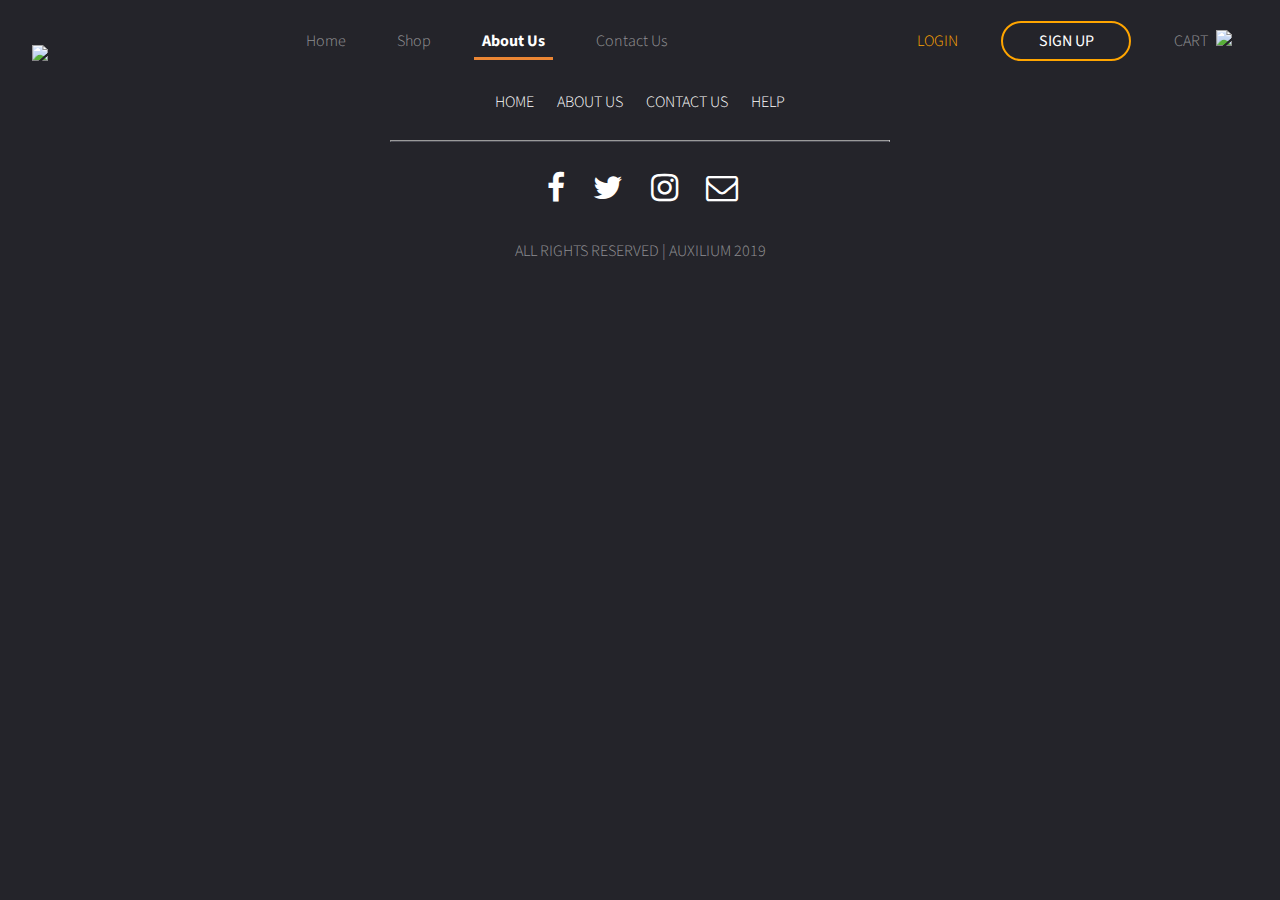
==== about.html @ bf228aa9 "update footer" ====
<!DOCTYPE HTML>
<html>
  <head>
    <title>Auxilium </title>
    <meta charset="utf-8" />
    <meta name="viewport" content="width=device-width, initial-scale=1, user-scalable=no"/>
    <meta name="description" content=""/>
    <meta name="keywords" content=""/>
    <link rel="shortcut icon" href="./images/logo copy.png"/>
    <link rel="stylesheet" href="assets/css/main.css"/>
    <link href="https://cdn.snipcart.com/themes/2.0/base/snipcart.min.css" type="text/css" rel="stylesheet"/>
    <link rel="stylesheet" href="https://maxcdn.bootstrapcdn.com/font-awesome/4.7.0/css/font-awesome.min.css">
  </head>
  <body class="is-preload">

    <!-- Header -->
    <header id="header" class="alt" >
      <img class="logo" src="./images/logo.png"></img>
    
    <header id="header" class="alt" style="justify-content: space-between;">
      <nav id="nav"> 
        <ul style="margin-left: 250px;">
          <li><a href="index.html">Home</a></li>
          <li><a href="shop.html">Shop</a></li>
          <li class="current"><a href="about.html">About Us</a></li>
          <li><a href="about.html">Contact Us</a></li>
        </ul>
      </nav>
      <nav id="nav">
        <ul>
          <li><a style="color: orange;" href="login.html">LOGIN</a></li>
          <a href="login.html" ><button class="btn btn-border btn-round color-3 material-design" data-color="#f6774f">SIGN UP</button></a>
          <li><a href="elements.html">CART</a><img style=" width:15px;"src="./images/shopping-cart.png"></li>
        </ul>
      </nav>
    </header>
    </header>

		<!-- Main -->
    
    
    <!-- Footer -->
      <section id ="contact" class="main style2" align="center">
        <div id="foot">
        <nav id="nav"> 
          <ul>
            <li><a href="index.html">HOME</a></li>
            <li><a href="about.html">ABOUT US</a></li>
            <li><a href="">CONTACT US</a></li>
            <li><a href="">HELP</a></li><hr>
          </ul>
            <div class="inner special medium">
               <div class="jumbotron-social">
                    <ul class="ul-social" >
                      <li class="li-social-links">
                        <a class="social" href="" target="_blank"><i class="fa fa-facebook" aria-hidden="true"></i></a>
                      </li>
                      <li class="li-social-links">
                        <a class="social" href="" target="_blank"><i class="fa fa-twitter" aria-hidden="true"></i></a>
                      </li>
                      <li class="li-social-links">
                        <a class="social" href="" target="_blank"><i class="fa fa-instagram" aria-hidden="true"></i></a>
                      </li>
                      <li class="li-social-links">
                        <a class="social" href="" target="_blank"><i class="fa fa-envelope-o" aria-hidden="true"></i></a>
                      </li>
                    </ul>
                </div>
                </div>
                </nav>
            <p align="center" style="padding-top: 20px;">ALL RIGHTS RESERVED | AUXILIUM 2019</p>
          </section>
          
		<!-- Scripts -->
			<script src="assets/js/jquery.min.js"></script>
			<script src="assets/js/jquery.dropotron.min.js"></script>
			<script src="assets/js/jquery.scrollex.min.js"></script>
			<script src="assets/js/jquery.scrolly.min.js"></script>
			<script src="assets/js/browser.min.js"></script>
			<script src="assets/js/breakpoints.min.js"></script>
			<script src="assets/js/util.js"></script>
			<script src="assets/js/main.js"></script>
			<script src="https://cdn.snipcart.com/scripts/2.0/snipcart.js" id="snipcart" data-api-key="MDRjZmFkYTYtOGYxYy00YmFkLTliMDUtOTdiY2QyZjZlYjY4NjM3MDA5MjM0NzMwMjczNjc0"></script>
		    <link href="https://cdn.snipcart.com/themes/2.0/base/snipcart.min.css" type="text/css" rel="stylesheet" />


	</body>
</html>
---- assets/css/main.css ----
@import url(fontawesome-all.min.css);
@import url("https://fonts.googleapis.com/css?family=Source+Sans+Pro:300,300i,400,400i,700,700i");

/*
	Threshold by Pixelarity
	pixelarity.com | hello@pixelarity.com
	License: pixelarity.com/license
*/

html, body, div, span, applet, object,
iframe, h1, h2, h3, h4, h5, h6, p, blockquote,
pre, a, abbr, acronym, address, big, cite,
code, del, dfn, em, img, ins, kbd, q, s, samp,
small, strike, strong, sub, sup, tt, var, b,
u, i, center, dl, dt, dd, ol, ul, li, fieldset,
form, label, legend, table, caption, tbody,
tfoot, thead, tr, th, td, article, aside,
canvas, details, embed, figure, figcaption,
footer, header, hgroup, menu, nav, output, ruby,
section, summary, time, mark, audio, video {
	margin: 0;
	padding: 0;
	border: 0;
	font-size: 100%;
	font: inherit;
	vertical-align: baseline;}

article, aside, details, figcaption, figure,
footer, header, hgroup, menu, nav, section {
	display: block;}

body {
	line-height: 1;
}

ol, ul {
	list-style: none;
}

blockquote, q {
	quotes: none;
}

	blockquote:before, blockquote:after, q:before, q:after {
		content: '';
		content: none;
	}

table {
	border-collapse: collapse;
	border-spacing: 0;
}

body {
	-webkit-text-size-adjust: none;
}

mark {
	background-color: transparent;
	color: inherit;
}

input::-moz-focus-inner {
	border: 0;
	padding: 0;
}

input, select, textarea {
	-moz-appearance: none;
	-webkit-appearance: none;
	-ms-appearance: none;
	appearance: none;
}

/* Basic */

	@-ms-viewport {
		width: device-width;
	}

	body {
		-ms-overflow-style: scrollbar;
	}

	@media screen and (max-width: 480px) {

		html, body {
			min-width: 320px;
		}

	}

	html {
		box-sizing: border-box;
	}

	*, *:before, *:after {
		box-sizing: inherit;
	}

	body {
		background: #24242a;
	}

		body.is-preload *, body.is-preload *:before, body.is-preload *:after {
			-moz-animation: none !important;
			-webkit-animation: none !important;
			-ms-animation: none !important;
			animation: none !important;
			-moz-transition: none !important;
			-webkit-transition: none !important;
			-ms-transition: none !important;
			transition: none !important;
		}

/* Typography */

	html {
		font-size: 16pt;
	}

		@media screen and (max-width: 1680px) {

			html {
				font-size: 12pt;
			}

		}

		@media screen and (max-width: 480px) {

			html {
				font-size: 11pt;
			}

		}

	body {
		background-color: #24242a;
		color: rgba(255, 255, 255, 0.5);
	}

	body, input, select, textarea {
		font-family: "Source Sans Pro", Arial, Helvetica, sans-serif;
		font-weight: 300;
		font-size: 1rem;
		line-height: 1.65;
	}

		@media screen and (max-width: 1280px) {

			body, input, select, textarea {
				line-height: 2;
			}

		}

	a {
		-moz-transition: color 0.2s ease-in-out;
		-webkit-transition: color 0.2s ease-in-out;
		-ms-transition: color 0.2s ease-in-out;
		transition: color 0.2s ease-in-out;
		color: #5EA2C5;
		text-decoration: underline;
	}

		a:hover {
			color: #75b6d7;
			text-decoration: none;
		}

		a:active {
			color: #5EA2C5;
		}

	strong, b {
		color: #ffffff;
		font-weight: 700;
	}

	em, i {
		font-style: italic;
	}

	p {
		margin: 0 0 2.75rem 0;
	}

	h1, h2, h3, h4, h5, h6 {
		color: #ffffff;
		font-weight: 700;
		line-height: 1.5;
		margin: 0 0 2.0625rem 0;
	}

		h1 a, h2 a, h3 a, h4 a, h5 a, h6 a {
			color: inherit;
			text-decoration: none;
		}

	h1 {
		font-size: 3.75rem;
		line-height: 1.20;
	}

	h2 {
		font-size: 1.90rem;
		line-height: 1;
	}

	h3 {
		font-size: 1.75rem;
	}

	h4 {
		font-size: 1.20rem;
	}

	h5 {
		font-size: 0.9rem;
	}

	h6 {
		font-size: 0.7rem;
	}

	@media screen and (max-width: 1280px) {

		h1 {
			font-size: 2.5rem;
			line-height: 1.6;
		}

	}

	@media screen and (max-width: 980px) {

		h3 {
			font-size: 1.5rem;
		}

	}

	@media screen and (max-width: 736px) {

		h1 {
			font-size: 2.25rem;
			line-height: 1.5;
		}

		h2 {
			font-size: 1.5rem;
			line-height: 1.5;
		}

		h3 {
			font-size: 1.25rem;
		}

		h1, h2, h3, h4, h5, p {
			margin: 0 0 2rem 0;
		}

	}

	sub {
		font-size: 0.8rem;
		position: relative;
		top: 0.5rem;
	}

	sup {
		font-size: 0.8rem;
		position: relative;
		top: -0.5rem;
	}

	blockquote {
		border-left: solid 0.5rem rgba(110, 110, 122, 0.5);
		font-style: italic;
		margin: 0 0 2.75rem 0;
		padding: 1.375rem 0 1.375rem 2.75rem;
	}

	code {
		background: transparent;
		border: solid 1px rgba(110, 110, 122, 0.5);
		font-family: "Courier New", monospace;
		font-size: 0.9rem;
		margin: 0 0.25rem;
		padding: 0.25rem 0.65rem;
	}

	pre {
		-webkit-overflow-scrolling: touch;
		font-family: "Courier New", monospace;
		font-size: 0.9rem;
		margin: 0 0 2.75rem 0;
	}

		pre code {
			display: block;
			line-height: 1.75;
			padding: 1rem 1.5rem;
			overflow-x: auto;
		}

	hr {
		border: 0;
		border-bottom: solid 1px rgba(110, 110, 122, 0.5);
		margin: 2.75rem 0;
	}

		hr.major {
			margin: 5.5rem 0;
		}

		@media screen and (max-width: 736px) {

			hr.major {
				margin: 4.125rem 0;
			}

		}

/* Row */

	.row {
		display: flex;
		flex-wrap: wrap;
		box-sizing: border-box;
		align-items: stretch;
	}

		.row > * {
			box-sizing: border-box;
		}

		.row.gtr-uniform > * > :last-child {
			margin-bottom: 0;
		}

		.row.aln-left {
			justify-content: flex-start;
		}

		.row.aln-center {
			justify-content: center;
		}

		.row.aln-right {
			justify-content: flex-end;
		}

		.row.aln-top {
			align-items: flex-start;
		}

		.row.aln-middle {
			align-items: center;
		}

		.row.aln-bottom {
			align-items: flex-end;
		}

		.row > .imp {
			order: -1;
		}

		.row > .col-1 {
			width: 8.33333%;
		}

		.row > .off-1 {
			margin-left: 8.33333%;
		}

		.row > .col-2 {
			width: 16.66667%;
		}

		.row > .off-2 {
			margin-left: 16.66667%;
		}

		.row > .col-3 {
			width: 25%;
		}

		.row > .off-3 {
			margin-left: 25%;
		}

		.row > .col-4 {
			width: 33.33333%;
		}

		.row > .off-4 {
			margin-left: 33.33333%;
		}

		.row > .col-5 {
			width: 41.66667%;
		}

		.row > .off-5 {
			margin-left: 41.66667%;
		}

		.row > .col-6 {
			width: 50%;
		}

		.row > .off-6 {
			margin-left: 50%;
		}

		.row > .col-7 {
			width: 58.33333%;
		}

		.row > .off-7 {
			margin-left: 58.33333%;
		}

		.row > .col-8 {
			width: 66.66667%;
		}

		.row > .off-8 {
			margin-left: 66.66667%;
		}

		.row > .col-9 {
			width: 75%;
		}

		.row > .off-9 {
			margin-left: 75%;
		}

		.row > .col-10 {
			width: 83.33333%;
		}

		.row > .off-10 {
			margin-left: 83.33333%;
		}

		.row > .col-11 {
			width: 91.66667%;
		}

		.row > .off-11 {
			margin-left: 91.66667%;
		}

		.row > .col-12 {
			width: 100%;
		}

		.row > .off-12 {
			margin-left: 100%;
		}

		.row.gtr-0 {
			margin-top: 0;
			margin-left: 0rem;
		}

			.row.gtr-0 > * {
				padding: 0 0 0 0rem;
			}

			.row.gtr-0.gtr-uniform {
				margin-top: 0rem;
			}

				.row.gtr-0.gtr-uniform > * {
					padding-top: 0rem;
				}

		.row.gtr-25 {
			margin-top: 0;
			margin-left: -0.5rem;
		}

			.row.gtr-25 > * {
				padding: 0 0 0 0.5rem;
			}

			.row.gtr-25.gtr-uniform {
				margin-top: -0.5rem;
			}

				.row.gtr-25.gtr-uniform > * {
					padding-top: 0.5rem;
				}

		.row.gtr-50 {
			margin-top: 0;
			margin-left: -1rem;
		}

			.row.gtr-50 > * {
				padding: 0 0 0 1rem;
			}

			.row.gtr-50.gtr-uniform {
				margin-top: -1rem;
			}

				.row.gtr-50.gtr-uniform > * {
					padding-top: 1rem;
				}

		.row {
			margin-top: 0;
			margin-left: -2rem;
		}

			.row > * {
				padding: 0 0 0 2rem;
			}

			.row.gtr-uniform {
				margin-top: -2rem;
			}

				.row.gtr-uniform > * {
					padding-top: 2rem;
				}

		.row.gtr-150 {
			margin-top: 0;
			margin-left: -3rem;
		}

			.row.gtr-150 > * {
				padding: 0 0 0 3rem;
			}

			.row.gtr-150.gtr-uniform {
				margin-top: -3rem;
			}

				.row.gtr-150.gtr-uniform > * {
					padding-top: 3rem;
				}

		.row.gtr-200 {
			margin-top: 0;
			margin-left: -4rem;
		}

			.row.gtr-200 > * {
				padding: 0 0 0 4rem;
			}

			.row.gtr-200.gtr-uniform {
				margin-top: -4rem;
			}

				.row.gtr-200.gtr-uniform > * {
					padding-top: 4rem;
				}

		@media screen and (max-width: 1680px) {

			.row {
				display: flex;
				flex-wrap: wrap;
				box-sizing: border-box;
				align-items: stretch;
			}

				.row > * {
					box-sizing: border-box;
				}

				.row.gtr-uniform > * > :last-child {
					margin-bottom: 0;
				}

				.row.aln-left {
					justify-content: flex-start;
				}

				.row.aln-center {
					justify-content: center;
				}

				.row.aln-right {
					justify-content: flex-end;
				}

				.row.aln-top {
					align-items: flex-start;
				}

				.row.aln-middle {
					align-items: center;
				}

				.row.aln-bottom {
					align-items: flex-end;
				}

				.row > .imp-xlarge {
					order: -1;
				}

				.row > .col-1-xlarge {
					width: 8.33333%;
				}

				.row > .off-1-xlarge {
					margin-left: 8.33333%;
				}

				.row > .col-2-xlarge {
					width: 16.66667%;
				}

				.row > .off-2-xlarge {
					margin-left: 16.66667%;
				}

				.row > .col-3-xlarge {
					width: 25%;
				}

				.row > .off-3-xlarge {
					margin-left: 25%;
				}

				.row > .col-4-xlarge {
					width: 33.33333%;
				}

				.row > .off-4-xlarge {
					margin-left: 33.33333%;
				}

				.row > .col-5-xlarge {
					width: 41.66667%;
				}

				.row > .off-5-xlarge {
					margin-left: 41.66667%;
				}

				.row > .col-6-xlarge {
					width: 50%;
				}

				.row > .off-6-xlarge {
					margin-left: 50%;
				}

				.row > .col-7-xlarge {
					width: 58.33333%;
				}

				.row > .off-7-xlarge {
					margin-left: 58.33333%;
				}

				.row > .col-8-xlarge {
					width: 66.66667%;
				}

				.row > .off-8-xlarge {
					margin-left: 66.66667%;
				}

				.row > .col-9-xlarge {
					width: 75%;
				}

				.row > .off-9-xlarge {
					margin-left: 75%;
				}

				.row > .col-10-xlarge {
					width: 83.33333%;
				}

				.row > .off-10-xlarge {
					margin-left: 83.33333%;
				}

				.row > .col-11-xlarge {
					width: 91.66667%;
				}

				.row > .off-11-xlarge {
					margin-left: 91.66667%;
				}

				.row > .col-12-xlarge {
					width: 100%;
				}

				.row > .off-12-xlarge {
					margin-left: 100%;
				}

				.row.gtr-0 {
					margin-top: 0;
					margin-left: 0rem;
				}

					.row.gtr-0 > * {
						padding: 0 0 0 0rem;
					}

					.row.gtr-0.gtr-uniform {
						margin-top: 0rem;
					}

						.row.gtr-0.gtr-uniform > * {
							padding-top: 0rem;
						}

				.row.gtr-25 {
					margin-top: 0;
					margin-left: -0.5rem;
				}

					.row.gtr-25 > * {
						padding: 0 0 0 0.5rem;
					}

					.row.gtr-25.gtr-uniform {
						margin-top: -0.5rem;
					}

						.row.gtr-25.gtr-uniform > * {
							padding-top: 0.5rem;
						}

				.row.gtr-50 {
					margin-top: 0;
					margin-left: -1rem;
				}

					.row.gtr-50 > * {
						padding: 0 0 0 1rem;
					}

					.row.gtr-50.gtr-uniform {
						margin-top: -1rem;
					}

						.row.gtr-50.gtr-uniform > * {
							padding-top: 1rem;
						}

				.row {
					margin-top: 0;
					margin-left: -2rem;
				}

					.row > * {
						padding: 0 0 0 2rem;
					}

					.row.gtr-uniform {
						margin-top: -2rem;
					}

						.row.gtr-uniform > * {
							padding-top: 2rem;
						}

				.row.gtr-150 {
					margin-top: 0;
					margin-left: -3rem;
				}

					.row.gtr-150 > * {
						padding: 0 0 0 3rem;
					}

					.row.gtr-150.gtr-uniform {
						margin-top: -3rem;
					}

						.row.gtr-150.gtr-uniform > * {
							padding-top: 3rem;
						}

				.row.gtr-200 {
					margin-top: 0;
					margin-left: -4rem;
				}

					.row.gtr-200 > * {
						padding: 0 0 0 4rem;
					}

					.row.gtr-200.gtr-uniform {
						margin-top: -4rem;
					}

						.row.gtr-200.gtr-uniform > * {
							padding-top: 4rem;
						}

		}

		@media screen and (max-width: 1280px) {

			.row {
				display: flex;
				flex-wrap: wrap;
				box-sizing: border-box;
				align-items: stretch;
			}

				.row > * {
					box-sizing: border-box;
				}

				.row.gtr-uniform > * > :last-child {
					margin-bottom: 0;
				}

				.row.aln-left {
					justify-content: flex-start;
				}

				.row.aln-center {
					justify-content: center;
				}

				.row.aln-right {
					justify-content: flex-end;
				}

				.row.aln-top {
					align-items: flex-start;
				}

				.row.aln-middle {
					align-items: center;
				}

				.row.aln-bottom {
					align-items: flex-end;
				}

				.row > .imp-large {
					order: -1;
				}

				.row > .col-1-large {
					width: 8.33333%;
				}

				.row > .off-1-large {
					margin-left: 8.33333%;
				}

				.row > .col-2-large {
					width: 16.66667%;
				}

				.row > .off-2-large {
					margin-left: 16.66667%;
				}

				.row > .col-3-large {
					width: 25%;
				}

				.row > .off-3-large {
					margin-left: 25%;
				}

				.row > .col-4-large {
					width: 33.33333%;
				}

				.row > .off-4-large {
					margin-left: 33.33333%;
				}

				.row > .col-5-large {
					width: 41.66667%;
				}

				.row > .off-5-large {
					margin-left: 41.66667%;
				}

				.row > .col-6-large {
					width: 50%;
				}

				.row > .off-6-large {
					margin-left: 50%;
				}

				.row > .col-7-large {
					width: 58.33333%;
				}

				.row > .off-7-large {
					margin-left: 58.33333%;
				}

				.row > .col-8-large {
					width: 66.66667%;
				}

				.row > .off-8-large {
					margin-left: 66.66667%;
				}

				.row > .col-9-large {
					width: 75%;
				}

				.row > .off-9-large {
					margin-left: 75%;
				}

				.row > .col-10-large {
					width: 83.33333%;
				}

				.row > .off-10-large {
					margin-left: 83.33333%;
				}

				.row > .col-11-large {
					width: 91.66667%;
				}

				.row > .off-11-large {
					margin-left: 91.66667%;
				}

				.row > .col-12-large {
					width: 100%;
				}

				.row > .off-12-large {
					margin-left: 100%;
				}

				.row.gtr-0 {
					margin-top: 0;
					margin-left: 0rem;
				}

					.row.gtr-0 > * {
						padding: 0 0 0 0rem;
					}

					.row.gtr-0.gtr-uniform {
						margin-top: 0rem;
					}

						.row.gtr-0.gtr-uniform > * {
							padding-top: 0rem;
						}

				.row.gtr-25 {
					margin-top: 0;
					margin-left: -0.375rem;
				}

					.row.gtr-25 > * {
						padding: 0 0 0 0.375rem;
					}

					.row.gtr-25.gtr-uniform {
						margin-top: -0.375rem;
					}

						.row.gtr-25.gtr-uniform > * {
							padding-top: 0.375rem;
						}

				.row.gtr-50 {
					margin-top: 0;
					margin-left: -0.75rem;
				}

					.row.gtr-50 > * {
						padding: 0 0 0 0.75rem;
					}

					.row.gtr-50.gtr-uniform {
						margin-top: -0.75rem;
					}

						.row.gtr-50.gtr-uniform > * {
							padding-top: 0.75rem;
						}

				.row {
					margin-top: 0;
					margin-left: -1.5rem;
				}

					.row > * {
						padding: 0 0 0 1.5rem;
					}

					.row.gtr-uniform {
						margin-top: -1.5rem;
					}

						.row.gtr-uniform > * {
							padding-top: 1.5rem;
						}

				.row.gtr-150 {
					margin-top: 0;
					margin-left: -2.25rem;
				}

					.row.gtr-150 > * {
						padding: 0 0 0 2.25rem;
					}

					.row.gtr-150.gtr-uniform {
						margin-top: -2.25rem;
					}

						.row.gtr-150.gtr-uniform > * {
							padding-top: 2.25rem;
						}

				.row.gtr-200 {
					margin-top: 0;
					margin-left: -3rem;
				}

					.row.gtr-200 > * {
						padding: 0 0 0 3rem;
					}

					.row.gtr-200.gtr-uniform {
						margin-top: -3rem;
					}

						.row.gtr-200.gtr-uniform > * {
							padding-top: 3rem;
						}

		}

		@media screen and (max-width: 980px) {

			.row {
				display: flex;
				flex-wrap: wrap;
				box-sizing: border-box;
				align-items: stretch;
			}

				.row > * {
					box-sizing: border-box;
				}

				.row.gtr-uniform > * > :last-child {
					margin-bottom: 0;
				}

				.row.aln-left {
					justify-content: flex-start;
				}

				.row.aln-center {
					justify-content: center;
				}

				.row.aln-right {
					justify-content: flex-end;
				}

				.row.aln-top {
					align-items: flex-start;
				}

				.row.aln-middle {
					align-items: center;
				}

				.row.aln-bottom {
					align-items: flex-end;
				}

				.row > .imp-medium {
					order: -1;
				}

				.row > .col-1-medium {
					width: 8.33333%;
				}

				.row > .off-1-medium {
					margin-left: 8.33333%;
				}

				.row > .col-2-medium {
					width: 16.66667%;
				}

				.row > .off-2-medium {
					margin-left: 16.66667%;
				}

				.row > .col-3-medium {
					width: 25%;
				}

				.row > .off-3-medium {
					margin-left: 25%;
				}

				.row > .col-4-medium {
					width: 33.33333%;
				}

				.row > .off-4-medium {
					margin-left: 33.33333%;
				}

				.row > .col-5-medium {
					width: 41.66667%;
				}

				.row > .off-5-medium {
					margin-left: 41.66667%;
				}

				.row > .col-6-medium {
					width: 50%;
				}

				.row > .off-6-medium {
					margin-left: 50%;
				}

				.row > .col-7-medium {
					width: 58.33333%;
				}

				.row > .off-7-medium {
					margin-left: 58.33333%;
				}

				.row > .col-8-medium {
					width: 66.66667%;
				}

				.row > .off-8-medium {
					margin-left: 66.66667%;
				}

				.row > .col-9-medium {
					width: 75%;
				}

				.row > .off-9-medium {
					margin-left: 75%;
				}

				.row > .col-10-medium {
					width: 83.33333%;
				}

				.row > .off-10-medium {
					margin-left: 83.33333%;
				}

				.row > .col-11-medium {
					width: 91.66667%;
				}

				.row > .off-11-medium {
					margin-left: 91.66667%;
				}

				.row > .col-12-medium {
					width: 100%;
				}

				.row > .off-12-medium {
					margin-left: 100%;
				}

				.row.gtr-0 {
					margin-top: 0;
					margin-left: 0rem;
				}

					.row.gtr-0 > * {
						padding: 0 0 0 0rem;
					}

					.row.gtr-0.gtr-uniform {
						margin-top: 0rem;
					}

						.row.gtr-0.gtr-uniform > * {
							padding-top: 0rem;
						}

				.row.gtr-25 {
					margin-top: 0;
					margin-left: -0.375rem;
				}

					.row.gtr-25 > * {
						padding: 0 0 0 0.375rem;
					}

					.row.gtr-25.gtr-uniform {
						margin-top: -0.375rem;
					}

						.row.gtr-25.gtr-uniform > * {
							padding-top: 0.375rem;
						}

				.row.gtr-50 {
					margin-top: 0;
					margin-left: -0.75rem;
				}

					.row.gtr-50 > * {
						padding: 0 0 0 0.75rem;
					}

					.row.gtr-50.gtr-uniform {
						margin-top: -0.75rem;
					}

						.row.gtr-50.gtr-uniform > * {
							padding-top: 0.75rem;
						}

				.row {
					margin-top: 0;
					margin-left: -1.5rem;
				}

					.row > * {
						padding: 0 0 0 1.5rem;
					}

					.row.gtr-uniform {
						margin-top: -1.5rem;
					}

						.row.gtr-uniform > * {
							padding-top: 1.5rem;
						}

				.row.gtr-150 {
					margin-top: 0;
					margin-left: -2.25rem;
				}

					.row.gtr-150 > * {
						padding: 0 0 0 2.25rem;
					}

					.row.gtr-150.gtr-uniform {
						margin-top: -2.25rem;
					}

						.row.gtr-150.gtr-uniform > * {
							padding-top: 2.25rem;
						}

				.row.gtr-200 {
					margin-top: 0;
					margin-left: -3rem;
				}

					.row.gtr-200 > * {
						padding: 0 0 0 3rem;
					}

					.row.gtr-200.gtr-uniform {
						margin-top: -3rem;
					}

						.row.gtr-200.gtr-uniform > * {
							padding-top: 3rem;
						}

		}

		@media screen and (max-width: 736px) {

			.row {
				display: flex;
				flex-wrap: wrap;
				box-sizing: border-box;
				align-items: stretch;
			}

				.row > * {
					box-sizing: border-box;
				}

				.row.gtr-uniform > * > :last-child {
					margin-bottom: 0;
				}

				.row.aln-left {
					justify-content: flex-start;
				}

				.row.aln-center {
					justify-content: center;
				}

				.row.aln-right {
					justify-content: flex-end;
				}

				.row.aln-top {
					align-items: flex-start;
				}

				.row.aln-middle {
					align-items: center;
				}

				.row.aln-bottom {
					align-items: flex-end;
				}

				.row > .imp-small {
					order: -1;
				}

				.row > .col-1-small {
					width: 8.33333%;
				}

				.row > .off-1-small {
					margin-left: 8.33333%;
				}

				.row > .col-2-small {
					width: 16.66667%;
				}

				.row > .off-2-small {
					margin-left: 16.66667%;
				}

				.row > .col-3-small {
					width: 25%;
				}

				.row > .off-3-small {
					margin-left: 25%;
				}

				.row > .col-4-small {
					width: 33.33333%;
				}

				.row > .off-4-small {
					margin-left: 33.33333%;
				}

				.row > .col-5-small {
					width: 41.66667%;
				}

				.row > .off-5-small {
					margin-left: 41.66667%;
				}

				.row > .col-6-small {
					width: 50%;
				}

				.row > .off-6-small {
					margin-left: 50%;
				}

				.row > .col-7-small {
					width: 58.33333%;
				}

				.row > .off-7-small {
					margin-left: 58.33333%;
				}

				.row > .col-8-small {
					width: 66.66667%;
				}

				.row > .off-8-small {
					margin-left: 66.66667%;
				}

				.row > .col-9-small {
					width: 75%;
				}

				.row > .off-9-small {
					margin-left: 75%;
				}

				.row > .col-10-small {
					width: 83.33333%;
				}

				.row > .off-10-small {
					margin-left: 83.33333%;
				}

				.row > .col-11-small {
					width: 91.66667%;
				}

				.row > .off-11-small {
					margin-left: 91.66667%;
				}

				.row > .col-12-small {
					width: 100%;
				}

				.row > .off-12-small {
					margin-left: 100%;
				}

				.row.gtr-0 {
					margin-top: 0;
					margin-left: 0rem;
				}

					.row.gtr-0 > * {
						padding: 0 0 0 0rem;
					}

					.row.gtr-0.gtr-uniform {
						margin-top: 0rem;
					}

						.row.gtr-0.gtr-uniform > * {
							padding-top: 0rem;
						}

				.row.gtr-25 {
					margin-top: 0;
					margin-left: -0.3125rem;
				}

					.row.gtr-25 > * {
						padding: 0 0 0 0.3125rem;
					}

					.row.gtr-25.gtr-uniform {
						margin-top: -0.3125rem;
					}

						.row.gtr-25.gtr-uniform > * {
							padding-top: 0.3125rem;
						}

				.row.gtr-50 {
					margin-top: 0;
					margin-left: -0.625rem;
				}

					.row.gtr-50 > * {
						padding: 0 0 0 0.625rem;
					}

					.row.gtr-50.gtr-uniform {
						margin-top: -0.625rem;
					}

						.row.gtr-50.gtr-uniform > * {
							padding-top: 0.625rem;
						}

				.row {
					margin-top: 0;
					margin-left: -1.25rem;
				}

					.row > * {
						padding: 0 0 0 1.25rem;
					}

					.row.gtr-uniform {
						margin-top: -1.25rem;
					}

						.row.gtr-uniform > * {
							padding-top: 1.25rem;
						}

				.row.gtr-150 {
					margin-top: 0;
					margin-left: -1.875rem;
				}

					.row.gtr-150 > * {
						padding: 0 0 0 1.875rem;
					}

					.row.gtr-150.gtr-uniform {
						margin-top: -1.875rem;
					}

						.row.gtr-150.gtr-uniform > * {
							padding-top: 1.875rem;
						}

				.row.gtr-200 {
					margin-top: 0;
					margin-left: -2.5rem;
				}

					.row.gtr-200 > * {
						padding: 0 0 0 2.5rem;
					}

					.row.gtr-200.gtr-uniform {
						margin-top: -2.5rem;
					}

						.row.gtr-200.gtr-uniform > * {
							padding-top: 2.5rem;
						}

		}

		@media screen and (max-width: 480px) {

			.row {
				display: flex;
				flex-wrap: wrap;
				box-sizing: border-box;
				align-items: stretch;
			}

				.row > * {
					box-sizing: border-box;
				}

				.row.gtr-uniform > * > :last-child {
					margin-bottom: 0;
				}

				.row.aln-left {
					justify-content: flex-start;
				}

				.row.aln-center {
					justify-content: center;
				}

				.row.aln-right {
					justify-content: flex-end;
				}

				.row.aln-top {
					align-items: flex-start;
				}

				.row.aln-middle {
					align-items: center;
				}

				.row.aln-bottom {
					align-items: flex-end;
				}

				.row > .imp-xsmall {
					order: -1;
				}

				.row > .col-1-xsmall {
					width: 8.33333%;
				}

				.row > .off-1-xsmall {
					margin-left: 8.33333%;
				}

				.row > .col-2-xsmall {
					width: 16.66667%;
				}

				.row > .off-2-xsmall {
					margin-left: 16.66667%;
				}

				.row > .col-3-xsmall {
					width: 25%;
				}

				.row > .off-3-xsmall {
					margin-left: 25%;
				}

				.row > .col-4-xsmall {
					width: 33.33333%;
				}

				.row > .off-4-xsmall {
					margin-left: 33.33333%;
				}

				.row > .col-5-xsmall {
					width: 41.66667%;
				}

				.row > .off-5-xsmall {
					margin-left: 41.66667%;
				}

				.row > .col-6-xsmall {
					width: 50%;
				}

				.row > .off-6-xsmall {
					margin-left: 50%;
				}

				.row > .col-7-xsmall {
					width: 58.33333%;
				}

				.row > .off-7-xsmall {
					margin-left: 58.33333%;
				}

				.row > .col-8-xsmall {
					width: 66.66667%;
				}

				.row > .off-8-xsmall {
					margin-left: 66.66667%;
				}

				.row > .col-9-xsmall {
					width: 75%;
				}

				.row > .off-9-xsmall {
					margin-left: 75%;
				}

				.row > .col-10-xsmall {
					width: 83.33333%;
				}

				.row > .off-10-xsmall {
					margin-left: 83.33333%;
				}

				.row > .col-11-xsmall {
					width: 91.66667%;
				}

				.row > .off-11-xsmall {
					margin-left: 91.66667%;
				}

				.row > .col-12-xsmall {
					width: 100%;
				}

				.row > .off-12-xsmall {
					margin-left: 100%;
				}

				.row.gtr-0 {
					margin-top: 0;
					margin-left: 0rem;
				}

					.row.gtr-0 > * {
						padding: 0 0 0 0rem;
					}

					.row.gtr-0.gtr-uniform {
						margin-top: 0rem;
					}

						.row.gtr-0.gtr-uniform > * {
							padding-top: 0rem;
						}

				.row.gtr-25 {
					margin-top: 0;
					margin-left: -0.3125rem;
				}

					.row.gtr-25 > * {
						padding: 0 0 0 0.3125rem;
					}

					.row.gtr-25.gtr-uniform {
						margin-top: -0.3125rem;
					}

						.row.gtr-25.gtr-uniform > * {
							padding-top: 0.3125rem;
						}

				.row.gtr-50 {
					margin-top: 0;
					margin-left: -0.625rem;
				}

					.row.gtr-50 > * {
						padding: 0 0 0 0.625rem;
					}

					.row.gtr-50.gtr-uniform {
						margin-top: -0.625rem;
					}

						.row.gtr-50.gtr-uniform > * {
							padding-top: 0.625rem;
						}

				.row {
					margin-top: 0;
					margin-left: -1.25rem;
				}

					.row > * {
						padding: 0 0 0 1.25rem;
					}

					.row.gtr-uniform {
						margin-top: -1.25rem;
					}

						.row.gtr-uniform > * {
							padding-top: 1.25rem;
						}

				.row.gtr-150 {
					margin-top: 0;
					margin-left: -1.875rem;
				}

					.row.gtr-150 > * {
						padding: 0 0 0 1.875rem;
					}

					.row.gtr-150.gtr-uniform {
						margin-top: -1.875rem;
					}

						.row.gtr-150.gtr-uniform > * {
							padding-top: 1.875rem;
						}

				.row.gtr-200 {
					margin-top: 0;
					margin-left: -2.5rem;
				}

					.row.gtr-200 > * {
						padding: 0 0 0 2.5rem;
					}

					.row.gtr-200.gtr-uniform {
						margin-top: -2.5rem;
					}

						.row.gtr-200.gtr-uniform > * {
							padding-top: 2.5rem;
						}

		}

/* Box */

	.box {
		background: #2e2e35;
		border-radius: 7px;
		margin-bottom: 2.75rem;
		padding: 1.5rem;
	}

		.box > :last-child {
			margin-bottom: 0;
		}

		.box.cta {
			display: -moz-flex;
			display: -webkit-flex;
			display: -ms-flex;
			display: flex;
			padding: 4rem;
		}

			.box.cta .content {
				width: 65%;
				padding-right: 4rem;
			}

				.box.cta .content > :last-child {
					margin-bottom: 0;
				}

			.box.cta ul.actions {
				width: 35%;
				text-align: center;
			}

			@media screen and (max-width: 1280px) {

				.box.cta {
					padding: 3rem;
				}

			}

			@media screen and (max-width: 980px) {

				.box.cta {
					-moz-flex-direction: column;
					-webkit-flex-direction: column;
					-ms-flex-direction: column;
					flex-direction: column;
					padding: 3rem 2rem;
				}

					.box.cta .content {
						width: 100%;
						padding-right: 0;
						text-align: center;
					}

						.box.cta .content > :last-child {
							margin-bottom: 2.75rem;
						}

					.box.cta ul.actions {
						width: 100%;
					}

			}

			@media screen and (max-width: 736px) {

				.box.cta {
					padding: 2rem 1.5rem;
				}

			}

/* Button */
/*
	input[type="submit"],
	input[type="reset"],
	input[type="button"],
	button,
	.button {
		-moz-appearance: none;
		-webkit-appearance: none;
		-ms-appearance: none;
		appearance: none;
		-moz-transition: background-color 0.2s ease-in-out, box-shadow 0.2s ease-in-out, color 0.2s ease-in-out;
		-webkit-transition: background-color 0.2s ease-in-out, box-shadow 0.2s ease-in-out, color 0.2s ease-in-out;
		-ms-transition: background-color 0.2s ease-in-out, box-shadow 0.2s ease-in-out, color 0.2s ease-in-out;
		transition: background-color 0.2s ease-in-out, box-shadow 0.2s ease-in-out, color 0.2s ease-in-out;
		background-color: #2e2e35;
		border-radius: 7px;
		border: 0;
		box-shadow: inset 0px 0px 0px 3px #3e3e47;
		color: #ffffff !important;
		cursor: pointer;
		display: inline-block;
		font-family: inherit;
		font-size: inherit;
		font-weight: 700;
		height: 3rem;
		line-height: 3rem;
		overflow: hidden;
		padding: 0 3.5rem 0 1rem;
		position: relative;
		text-align: center;
		text-decoration: none;
		white-space: nowrap;
	}

		input[type="submit"]:after,
		input[type="reset"]:after,
		input[type="button"]:after,
		button:after,
		.button:after {
			-moz-transition: background-color 0.2s ease-in-out, box-shadow 0.2s ease-in-out, color 0.2s ease-in-out;
			-webkit-transition: background-color 0.2s ease-in-out, box-shadow 0.2s ease-in-out, color 0.2s ease-in-out;
			-ms-transition: background-color 0.2s ease-in-out, box-shadow 0.2s ease-in-out, color 0.2s ease-in-out;
			transition: background-color 0.2s ease-in-out, box-shadow 0.2s ease-in-out, color 0.2s ease-in-out;
			background-color: #3e3e47;
			color: #2e2e35;
			content: '\f061';
			font-family: 'Font Awesome 5 Free';
			font-weight: 900;
			position: absolute;
			right: 0;
			text-align: center;
			width: 2.5rem;
		}

		input[type="submit"]:hover,
		input[type="reset"]:hover,
		input[type="button"]:hover,
		button:hover,
		.button:hover {
			background-color: #3a3a43;
			box-shadow: inset 0px 0px 0px 3px #4a4a55;
		}

			input[type="submit"]:hover:after,
			input[type="reset"]:hover:after,
			input[type="button"]:hover:after,
			button:hover:after,
			.button:hover:after {
				background-color: #4a4a55;
			}

		input[type="submit"]:active,
		input[type="reset"]:active,
		input[type="button"]:active,
		button:active,
		.button:active {
			background-color: #2e2e35;
			box-shadow: inset 0px 0px 0px 3px #3e3e47;
		}

			input[type="submit"]:active:after,
			input[type="reset"]:active:after,
			input[type="button"]:active:after,
			button:active:after,
			.button:active:after {
				background: #3e3e47;
				color: #2e2e35;
			}

		input[type="submit"].primary,
		input[type="reset"].primary,
		input[type="button"].primary,
		button.primary,
		.button.primary {
			background-color: #5EA2C5;
			box-shadow: none;
			color: #ffffff !important;
		}

			input[type="submit"].primary:after,
			input[type="reset"].primary:after,
			input[type="button"].primary:after,
			button.primary:after,
			.button.primary:after {
				background: #5594b4;
				color: #327495;
			}

			input[type="submit"].primary:hover,
			input[type="reset"].primary:hover,
			input[type="button"].primary:hover,
			button.primary:hover,
			.button.primary:hover {
				background-color: #75b6d7;
			}

				input[type="submit"].primary:hover:after,
				input[type="reset"].primary:hover:after,
				input[type="button"].primary:hover:after,
				button.primary:hover:after,
				.button.primary:hover:after {
					background: #679fbc;
				}

			input[type="submit"].primary:active,
			input[type="reset"].primary:active,
			input[type="button"].primary:active,
			button.primary:active,
			.button.primary:active {
				background-color: #5EA2C5;
			}

				input[type="submit"].primary:active:after,
				input[type="reset"].primary:active:after,
				input[type="button"].primary:active:after,
				button.primary:active:after,
				.button.primary:active:after {
					background: #5594b4;
					color: #327495;
				}

		input[type="submit"].small,
		input[type="reset"].small,
		input[type="button"].small,
		button.small,
		.button.small {
			font-size: 0.8rem;
			height: 2.25rem;
			line-height: 2.25rem;
			padding: 0 3.75rem 0 1.25rem;
		}

			input[type="submit"].small:after,
			input[type="reset"].small:after,
			input[type="button"].small:after,
			button.small:after,
			.button.small:after {
				width: 2.5rem;
			}

		input[type="submit"].large,
		input[type="reset"].large,
		input[type="button"].large,
		button.large,
		.button.large {
			font-size: 1.20rem;
			height: 3.6rem;
			line-height: 3.6rem;
			padding: 0 4.75rem 0 1.5rem;
		}

			input[type="submit"].large:after,
			input[type="reset"].large:after,
			input[type="button"].large:after,
			button.large:after,
			.button.large:after {
				width: 3.25rem;
			}

		input[type="submit"].wide,
		input[type="reset"].wide,
		input[type="button"].wide,
		button.wide,
		.button.wide {
			min-width: 13rem;
		}

		input[type="submit"].icon:before,
		input[type="reset"].icon:before,
		input[type="button"].icon:before,
		button.icon:before,
		.button.icon:before {
			margin-right: 0.5rem;
		}

		input[type="submit"].fit,
		input[type="reset"].fit,
		input[type="button"].fit,
		button.fit,
		.button.fit {
			width: 100%;
		}

		input[type="submit"].disabled, input[type="submit"]:disabled,
		input[type="reset"].disabled,
		input[type="reset"]:disabled,
		input[type="button"].disabled,
		input[type="button"]:disabled,
		button.disabled,
		button:disabled,
		.button.disabled,
		.button:disabled {
			pointer-events: none;
			opacity: 0.25;
		}*/

/* Form */

	form {
		display: -moz-flex;
		display: -webkit-flex;
		display: -ms-flex;
		display: flex;
		-moz-flex-wrap: wrap;
		-webkit-flex-wrap: wrap;
		-ms-flex-wrap: wrap;
		flex-wrap: wrap;
		width: 100%;
		margin: 2.75rem auto;
	}

		form.elements {
			display: block;
			margin: 0 0 2.75rem 0;
		}

		form > .fields {
			display: -moz-flex;
			display: -webkit-flex;
			display: -ms-flex;
			display: flex;
			-moz-flex-wrap: wrap;
			-webkit-flex-wrap: wrap;
			-ms-flex-wrap: wrap;
			flex-wrap: wrap;
			width: calc(100% + 4.125rem);
			margin: -2.0625rem 0 0 -2.0625rem;
		}

			form > .fields > .field {
				-moz-flex-grow: 0;
				-webkit-flex-grow: 0;
				-ms-flex-grow: 0;
				flex-grow: 0;
				-moz-flex-shrink: 0;
				-webkit-flex-shrink: 0;
				-ms-flex-shrink: 0;
				flex-shrink: 0;
				padding: 2.0625rem 0 0 2.0625rem;
				width: 100%;
			}

				form > .fields > .field.half {
					width: 50%;
				}

				form > .fields > .field.third {
					width: calc(100%/3 - 0.6875rem);
				}

				form > .fields > .field.quarter {
					width: calc(25% - 0.51562rem);
				}

			form > .fields > .actions {
				-moz-flex-grow: 0;
				-webkit-flex-grow: 0;
				-ms-flex-grow: 0;
				flex-grow: 0;
				-moz-flex-shrink: 1;
				-webkit-flex-shrink: 1;
				-ms-flex-shrink: 1;
				flex-shrink: 1;
				margin: 2.0625rem 0 0 2.0625rem;
				width: calc(100% - 4.125rem);
			}

		@media screen and (max-width: 480px) {

			form > .fields {
				width: calc(100% + 2.75rem);
				margin: -1.375rem 0 0 -1.375rem;
			}

				form > .fields > .field {
					padding: 1.375rem 0 0 1.375rem;
					width: 100%;
				}

					form > .fields > .field.half {
						width: 100%;
					}

					form > .fields > .field.third {
						width: 100%;
					}

					form > .fields > .field.quarter {
						width: 100%;
					}

		}

	input[type="text"],
	input[type="password"],
	input[type="email"],
	input[type="tel"],
	input[type="search"],
	input[type="url"],
	select,
	textarea {
		-moz-appearance: none;
		-webkit-appearance: none;
		-ms-appearance: none;
		appearance: none;
		background-color: transparent;
		border-radius: 7px;
		border: none;
		border: solid 2px rgba(110, 110, 122, 0.5);
		color: #ffffff;
		color: inherit;
		display: block;
		outline: 0;
		padding: 0 1rem;
		text-decoration: none;
		width: 100%;
	}

		input[type="text"]:invalid,
		input[type="password"]:invalid,
		input[type="email"]:invalid,
		input[type="tel"]:invalid,
		input[type="search"]:invalid,
		input[type="url"]:invalid,
		select:invalid,
		textarea:invalid {
			box-shadow: none;
		}

		input[type="text"]:focus,
		input[type="password"]:focus,
		input[type="email"]:focus,
		input[type="tel"]:focus,
		input[type="search"]:focus,
		input[type="url"]:focus,
		select:none,
		textarea:focus {
			border-color: orange;
			box-shadow: 0 0 0 1px orange;
		}

	label {
		color: #ffffff;
		display: block;
		font-size: 1rem;
		font-weight: 700;
		margin: 0 0 1.375rem 0;
	}

	input[type="text"],
	input[type="password"],
	input[type="email"],
	input[type="tel"],
	input[type="search"],
	input[type="url"] {
		height: 3rem;
	}

	select {
		background-image: url("data:image/svg+xml;charset=utf8,%3Csvg xmlns='http://www.w3.org/2000/svg' width='40' height='40' preserveAspectRatio='none' viewBox='0 0 40 40'%3E%3Cpath d='M9.4,12.3l10.4,10.4l10.4-10.4c0.2-0.2,0.5-0.4,0.9-0.4c0.3,0,0.6,0.1,0.9,0.4l3.3,3.3c0.2,0.2,0.4,0.5,0.4,0.9 c0,0.4-0.1,0.6-0.4,0.9L20.7,31.9c-0.2,0.2-0.5,0.4-0.9,0.4c-0.3,0-0.6-0.1-0.9-0.4L4.3,17.3c-0.2-0.2-0.4-0.5-0.4-0.9 c0-0.4,0.1-0.6,0.4-0.9l3.3-3.3c0.2-0.2,0.5-0.4,0.9-0.4S9.1,12.1,9.4,12.3z' fill='rgba(110, 110, 122, 0.5)' /%3E%3C/svg%3E");
		background-size: 1.25rem;
		background-repeat: no-repeat;
		background-position: calc(100% - 1rem) center;
		height: 3rem;
		padding-right: 3rem;
		text-overflow: ellipsis;
	}

		select option {
			color: rgba(255, 255, 255, 0.5);
			background-color: #24242a;
		}

		select:focus::-ms-value {
			background-color: transparent;
		}

		select::-ms-expand {
			display: none;
		}

	textarea {
		padding: 0.75rem 1rem;
	}

	input[type="checkbox"],
	input[type="radio"] {
		-moz-appearance: none;
		-webkit-appearance: none;
		-ms-appearance: none;
		appearance: none;
		display: block;
		float: left;
		margin-right: -2rem;
		opacity: 0;
		width: 1rem;
		z-index: -1;
	}

		input[type="checkbox"] + label,
		input[type="radio"] + label {
			text-decoration: none;
			color: rgba(255, 255, 255, 0.5);
			cursor: pointer;
			display: inline-block;
			font-size: 1rem;
			font-weight: 300;
			padding-left: 2.675rem;
			padding-right: 0.875rem;
			position: relative;
		}

			input[type="checkbox"] + label:before,
			input[type="radio"] + label:before {
				-moz-osx-font-smoothing: grayscale;
				-webkit-font-smoothing: antialiased;
				display: inline-block;
				font-style: normal;
				font-variant: normal;
				text-rendering: auto;
				line-height: 1;
				text-transform: none !important;
				font-family: 'Font Awesome 5 Free';
				font-weight: 900;
			}

			input[type="checkbox"] + label:before,
			input[type="radio"] + label:before {
				background: transparent;
				border-radius: 7px;
				border: solid 1px rgba(110, 110, 122, 0.5);
				content: '';
				display: inline-block;
				font-size: 0.8rem;
				height: 1.8rem;
				left: 0;
				line-height: 1.8rem;
				position: absolute;
				text-align: center;
				top: -0.15rem;
				width: 1.8rem;
			}

		input[type="checkbox"]:checked + label:before,
		input[type="radio"]:checked + label:before {
			background-color: #5EA2C5;
			border-color: #5EA2C5;
			color: #ffffff;
			content: '\f00c';
		}

		input[type="checkbox"]:focus + label:before,
		input[type="radio"]:focus + label:before {
			border-color: #5EA2C5;
			box-shadow: 0 0 0 1px #5EA2C5;
		}

	input[type="checkbox"] + label:before {
		border-radius: 7px;
	}

	input[type="radio"] + label:before {
		border-radius: 100%;
	}

	::-webkit-input-placeholder {
		color: rgba(255, 255, 255, 0.5) !important;
		opacity: 1.0;
	}

	:-moz-placeholder {
		color: rgba(255, 255, 255, 0.5) !important;
		opacity: 1.0;
	}

	::-moz-placeholder {
		color: rgba(255, 255, 255, 0.5) !important;
		opacity: 1.0;
	}

	:-ms-input-placeholder {
		color: rgba(255, 255, 255, 0.5) !important;
		opacity: 1.0;
	}

/* Icon */

	.icon {
		text-decoration: none;
		border-bottom: none;
		position: relative;
	}

		.icon:before {
			-moz-osx-font-smoothing: grayscale;
			-webkit-font-smoothing: antialiased;
			display: inline-block;
			font-style: normal;
			font-variant: normal;
			text-rendering: auto;
			line-height: 1;
			text-transform: none !important;
			font-family: 'Font Awesome 5 Free';
			font-weight: 400;
		}

		.icon > .label {
			display: none;
		}

		.icon.solid:before {
			font-weight: 900;
		}

		.icon.brands:before {
			font-family: 'Font Awesome 5 Brands';
		}

		.icon.alt {
			-moz-flex-grow: 0;
			-webkit-flex-grow: 0;
			-ms-flex-grow: 0;
			flex-grow: 0;
			-moz-flex-shrink: 0;
			-webkit-flex-shrink: 0;
			-ms-flex-shrink: 0;
			flex-shrink: 0;
			display: block;
			height: 2.75rem;
			line-height: 2.75rem;
			margin: 0 auto 2.75rem auto;
			text-align: center;
			width: 2.75rem;
		}

			.icon.alt:before {
				color: #5EA2C5;
				font-size: 1.15rem;
				position: relative;
				top: 0.05rem;
			}

			.icon.alt:after {
				-moz-transform: rotate(45deg);
				-webkit-transform: rotate(45deg);
				-ms-transform: rotate(45deg);
				transform: rotate(45deg);
				border-radius: 14px;
				border: 3px solid rgba(110, 110, 122, 0.5);
				content: '';
				display: block;
				height: 2.75rem;
				left: 50%;
				margin: -1.375rem 0 0 -1.375rem;
				position: absolute;
				top: 50%;
				width: 2.75rem;
			}

			.icon.alt.major {
				height: 5rem;
				line-height: 5rem;
				width: 5rem;
			}

				.icon.alt.major:before {
					font-size: 1.90rem;
				}

				.icon.alt.major:after {
					height: 5rem;
					width: 5rem;
					margin: -2.5rem 0 0 -2.5rem;
				}

/* Image */

	.image {
		border: 0;
		display: inline-block;
		position: relative;
	}

		.image:after {
			background: linear-gradient(45deg, #5EA2C5 20%, #49A8C4 100%);
			content: '';
			height: 100%;
			left: 0;
			opacity: 0.65;
			position: absolute;
			top: 0;
			width: 100%;
		}

		.image img {
			display: block;
		}

		.image.left, .image.right {
			max-width: 40%;
		}

			.image.left img, .image.right img {
				width: 100%;
			}

		.image.left {
			float: left;
			margin: 0 2rem 2rem 0;
			top: 0.25rem;
		}

		.image.right {
			float: right;
			margin: 0 0 2rem 2rem;
			top: 0.25rem;
		}

		.image.fit {
			display: block;
			margin: 0 0 2.75rem 0;
			width: 100%;
		}

			.image.fit.alt {
				margin-bottom: 0;
			}

				.image.fit.alt img {
					max-height: 60vh;
					object-fit: cover;
					object-position: center center;
				}

			.image.fit img {
				width: 100%;
			}

		.image.main {
			display: block;
			margin: 0 0 4.125rem 0;
			width: 100%;
		}

			.image.main img {
				width: 100%;
			}

/* List */

	ol {
		list-style: decimal;
		margin: 0 0 2.75rem 0;
		padding-left: 1.25rem;
	}

		ol li {
			padding-left: 0.25rem;
		}

	ul {
		list-style: disc;
		margin: 0 0 2.75rem 0;
		padding-left: 1rem;
	}

		ul li {
			padding-left: 0.325rem;
		}

		ul.alt {
			list-style: none;
			padding-left: 0;
		}

			ul.alt li {
				border-top: solid 1px rgba(110, 110, 122, 0.5);
				padding: 0.75rem 0;
			}

				ul.alt li:first-child {
					border-top: 0;
					padding-top: 0;
				}

				ul.alt li:last-child {
					padding-bottom: 0;
				}

	dl {
		color: #ffffff;
		margin: 0 0 2.75rem 0;
	}

		dl dt {
			color: #ffffff;
			display: block;
			font-weight: 700;
			margin: 0 0 1.375rem 0;
		}

		dl dd {
			margin-left: 2.0625rem;
		}

/* Actions */

	ul.actions {
		display: -moz-flex;
		display: -webkit-flex;
		display: -ms-flex;
		display: flex;
		cursor: default;
		list-style: none;
		margin-left: -1.375rem;
		padding-left: 0;
	}

		ul.actions li {
			padding: 0 0 0 1.375rem;
			vertical-align: middle;
		}

		ul.actions.special {
			-moz-justify-content: center;
			-webkit-justify-content: center;
			-ms-justify-content: center;
			justify-content: center;
			width: 100%;
			margin-left: 0;
		}

			ul.actions.special li:first-child {
				padding-left: 0;
			}

		ul.actions.stacked {
			-moz-flex-direction: column;
			-webkit-flex-direction: column;
			-ms-flex-direction: column;
			flex-direction: column;
			margin-left: 0;
		}

			ul.actions.stacked li {
				padding: 1.7875rem 0 0 0;
			}

				ul.actions.stacked li:first-child {
					padding-top: 0;
				}

				ul.actions.stacked li input[type="submit"].fit,
				ul.actions.stacked li input[type="reset"].fit,
				ul.actions.stacked li input[type="button"].fit,
				ul.actions.stacked li button.fit,
				ul.actions.stacked li .button.fit {
					max-width: 24rem;
				}

		ul.actions.fit {
			width: calc(100% + 1.375rem);
		}

			ul.actions.fit li {
				-moz-flex-grow: 1;
				-webkit-flex-grow: 1;
				-ms-flex-grow: 1;
				flex-grow: 1;
				-moz-flex-shrink: 1;
				-webkit-flex-shrink: 1;
				-ms-flex-shrink: 1;
				flex-shrink: 1;
				width: 100%;
			}

				ul.actions.fit li > * {
					width: 100%;
				}

			ul.actions.fit.stacked {
				width: 100%;
			}

		@media screen and (max-width: 1280px) {

			ul.actions.stacked li {
				padding: 1rem 0 0 0;
			}

				ul.actions.stacked li:first-child {
					padding-top: 0;
				}

		}

		@media screen and (max-width: 480px) {

			ul.actions:not(.fixed) {
				-moz-flex-direction: column;
				-webkit-flex-direction: column;
				-ms-flex-direction: column;
				flex-direction: column;
				margin-left: 0;
				width: 100% !important;
			}

				ul.actions:not(.fixed) li {
					-moz-flex-grow: 1;
					-webkit-flex-grow: 1;
					-ms-flex-grow: 1;
					flex-grow: 1;
					-moz-flex-shrink: 1;
					-webkit-flex-shrink: 1;
					-ms-flex-shrink: 1;
					flex-shrink: 1;
					padding: 1.375rem 0 0 0;
					text-align: center;
					width: 100%;
				}

					ul.actions:not(.fixed) li > * {
						width: 100%;
					}

					ul.actions:not(.fixed) li:first-child {
						padding-top: 0;
					}

					ul.actions:not(.fixed) li input[type="submit"],
					ul.actions:not(.fixed) li input[type="reset"],
					ul.actions:not(.fixed) li input[type="button"],
					ul.actions:not(.fixed) li button,
					ul.actions:not(.fixed) li .button {
						width: 100%;
					}

						ul.actions:not(.fixed) li input[type="submit"].icon:before,
						ul.actions:not(.fixed) li input[type="reset"].icon:before,
						ul.actions:not(.fixed) li input[type="button"].icon:before,
						ul.actions:not(.fixed) li button.icon:before,
						ul.actions:not(.fixed) li .button.icon:before {
							margin-left: -0.5rem;
						}

		}

/* Icons */

	ul.icons {
		cursor: default;
		list-style: none;
		padding-left: 0;
	}

		ul.icons li {
			display: inline-block;
			padding: 0 1.5rem 0 0;
		}

			ul.icons li:last-child {
				padding-right: 0;
			}

			ul.icons li .icon:before {
				font-size: 1.75rem;
			}

		@media screen and (max-width: 736px) {

			ul.icons li {
				padding: 0 2.75rem 0 0;
			}

				ul.icons li .icon:before {
					font-size: 1.75rem;
				}

		}

/* Table */

	.table-wrapper {
		-webkit-overflow-scrolling: touch;
		overflow-x: auto;
	}

	table {
		margin: 0 0 2.75rem 0;
		width: 100%;
	}

		table tbody tr {
			border: solid 1px rgba(110, 110, 122, 0.5);
			border-left: 0;
			border-right: 0;
		}

			table tbody tr:nth-child(2n + 1) {
				background-color: transparent;
			}

		table td {
			padding: 0.75rem 0.75rem;
		}

		table th {
			color: #ffffff;
			font-size: 0.9rem;
			font-weight: 700;
			padding: 0 0.75rem 0.75rem 0.75rem;
			text-align: left;
		}

		table thead {
			border-bottom: solid 2px rgba(110, 110, 122, 0.5);
		}

		table tfoot {
			border-top: solid 2px rgba(110, 110, 122, 0.5);
		}

		table.alt {
			border-collapse: separate;
		}

			table.alt tbody tr td {
				border: solid 1px rgba(110, 110, 122, 0.5);
				border-left-width: 0;
				border-top-width: 0;
			}

				table.alt tbody tr td:first-child {
					border-left-width: 1px;
				}

			table.alt tbody tr:first-child td {
				border-top-width: 1px;
			}

			table.alt thead {
				border-bottom: 0;
			}

			table.alt tfoot {
				border-top: 0;
			}

/* Wrapper */

	.wrapper {
		padding: 6rem 0 3.25rem 0 ;
		position: relative;
		z-index: 10000;
	}

		.wrapper .inner {
			position: relative;
			z-index: 10002;
		}

		.wrapper.style1 {
			background: #1f1f24;
			position: relative;
		}

			.wrapper.style1.top:before {
				background: #24242a;
				content: '';
				height: 19.5rem;
				left: 0;
				position: absolute;
				top: 0;
				width: 100%;
				z-index: 10001;
			}

			.wrapper.style1.bottom:before {
				background: #24242a;
				bottom: 0;
				content: '';
				height: 15rem;
				left: 0;
				position: absolute;
				width: 100%;
				z-index: 10001;
			}

		@media screen and (max-width: 1280px) {

			.wrapper {
				padding: 3rem 0 0.25rem 0 ;
			}

		}

		@media screen and (max-width: 736px) {

			.wrapper {
				padding: 2rem 0 0.1rem 0 ;
			}

		}

/* Inner */

	.inner {
		margin: 0 auto;
		max-width: calc(100% - 6rem);
		width: 80rem;
	}

		@media screen and (max-width: 1680px) {

			.inner {
				max-width: calc(100% - 6rem);
			}

		}

		@media screen and (max-width: 980px) {

			.inner {
				max-width: calc(100% - 5rem);
				width: 100%;
			}

		}

		@media screen and (max-width: 736px) {

			.inner {
				max-width: calc(100% - 4rem);
				width: 100%;
			}

		}

/* Header */

	header.major {
		margin: 0 auto 6.875rem auto;
		max-width: calc(100% - 28rem);
		text-align: center;
	}

		header.major.small {
			margin: 0 auto 2.75rem auto;
		}

	@media screen and (max-width: 1280px) {

		header.major {
			margin: 0 auto 2.75rem auto;
			max-width: calc(100% - 25rem);
		}

	}

	@media screen and (max-width: 980px) {

		header.major {
			margin: 0 auto 2.75rem auto;
			max-width: 90%;
		}

	}

	@media screen and (max-width: 736px) {

		header.major {
			margin: 0 auto 3rem auto;
		}

	}

	@media screen and (max-width: 480px) {

		header.major {
			max-width: 100%;
		}

	}

/* Features */

	.features {
		display: -moz-flex;
		display: -webkit-flex;
		display: -ms-flex;
		display: flex;
		-moz-flex-wrap: wrap;
		-webkit-flex-wrap: wrap;
		-ms-flex-wrap: wrap;
		flex-wrap: wrap;
		-moz-align-items: -moz-flex-start;
		-webkit-align-items: -webkit-flex-start;
		-ms-align-items: -ms-flex-start;
		align-items: flex-start;
		-moz-justify-content: center;
		-webkit-justify-content: center;
		-ms-justify-content: center;
		justify-content: center;
		margin: 0 auto;
	}

		.features .feature {
			margin-bottom: 5.5rem;
			padding: 0 2.75rem;
			text-align: center;
			width: 33%;
		}

			.features .feature .icon:before {
				line-height: inherit;
			}

			.features .feature:nth-last-child(-n+3) {
				margin-bottom: 2.75rem;
			}

			.features .feature > :last-child {
				margin-bottom: 0;
			}

			.features .feature .pennant {
				margin-bottom: 2.75rem;
			}

		@media screen and (max-width: 1280px) {

			.features .feature {
				margin-bottom: 4.125rem;
				padding: 0 2rem;
			}

		}

		@media screen and (max-width: 980px) {

			.features .feature {
				width: 50%;
			}

				.features .feature:nth-last-child(-n+2) {
					margin-bottom: 2.75rem;
				}

		}

		@media screen and (max-width: 736px) {

			.features .feature {
				margin-bottom: 4.125rem;
				padding: 0;
				width: 100%;
			}

				.features .feature:last-child {
					margin-bottom: 2.75rem !important;
				}

				.features .feature:nth-last-child(-n+2) {
					margin-bottom: 4.125rem;
				}

		}

/* Spotlights */

	.spotlights {
		margin-bottom: 2.75rem;
	}

		.spotlights > :last-child {
			margin-bottom: 0 !important;
		}

		.spotlights .spotlight {
			display: -moz-flex;
			display: -webkit-flex;
			display: -ms-flex;
			display: flex;
			-moz-align-items: center;
			-webkit-align-items: center;
			-ms-align-items: center;
			align-items: center;
			background: #2e2e35;
			border-radius: 7px;
			margin-bottom: 4.8125rem;
			max-height: 30rem;
			overflow: hidden;
		}

			.spotlights .spotlight .image {
				-moz-align-self: -moz-stretch;
				-webkit-align-self: -webkit-stretch;
				-ms-align-self: -ms-stretch;
				align-self: stretch;
				margin: 0;
				min-width: 40%;
			}

				.spotlights .spotlight .image.alt {
					-moz-order: 2;
					-webkit-order: 2;
					-ms-order: 2;
					order: 2;
				}

				.spotlights .spotlight .image img {
					min-height: 100%;
					object-fit: cover;
				}

			.spotlights .spotlight .content {
				min-width: 60%;
				padding: 5.5rem;
			}

				.spotlights .spotlight .content > :last-child {
					margin-bottom: 0;
				}

			@media screen and (max-width: 1280px) {

				.spotlights .spotlight {
					margin-bottom: 4.125rem;
				}

					.spotlights .spotlight .content {
						padding: 4.125rem;
					}

			}

			@media screen and (max-width: 980px) {

				.spotlights .spotlight {
					-moz-flex-direction: column;
					-webkit-flex-direction: column;
					-ms-flex-direction: column;
					flex-direction: column;
					-moz-flex-wrap: wrap;
					-webkit-flex-wrap: wrap;
					-ms-flex-wrap: wrap;
					flex-wrap: wrap;
					margin-bottom: 2.75rem;
					max-height: 100%;
					overflow: auto;
				}

					.spotlights .spotlight .image {
						-moz-align-self: -moz-flex-start;
						-webkit-align-self: -webkit-flex-start;
						-ms-align-self: -ms-flex-start;
						align-self: flex-start;
						height: 25rem;
						min-width: 100%;
						overflow: hidden;
					}

						.spotlights .spotlight .image.alt {
							-moz-order: 1;
							-webkit-order: 1;
							-ms-order: 1;
							order: 1;
						}

					.spotlights .spotlight .content {
						-moz-order: 2;
						-webkit-order: 2;
						-ms-order: 2;
						order: 2;
						min-width: 100%;
						padding: 2.75rem;
						text-align: center;
					}

					.spotlights .spotlight ul.actions {
						-moz-justify-content: center;
						-webkit-justify-content: center;
						-ms-justify-content: center;
						justify-content: center;
					}

			}

			@media screen and (max-width: 736px) {

				.spotlights .spotlight {
					margin-bottom: 2.75rem;
				}

					.spotlights .spotlight .image {
						height: 20rem;
					}

					.spotlights .spotlight .content {
						padding: 2rem 1.5rem 1.5rem 1.5rem;
					}

			}

/* Header */

	@-moz-keyframes reveal-header {
		0% {
			top: -4em;
			opacity: 0;
		}

		100% {
			top: 0;
			opacity: 1;
		}
	}

	@-webkit-keyframes reveal-header {
		0% {
			top: -4em;
			opacity: 0;
		}

		100% {
			top: 0;
			opacity: 1;
		}
	}

	@-ms-keyframes reveal-header {
		0% {
			top: -4em;
			opacity: 0;
		}

		100% {
			top: 0;
			opacity: 1;
		}
	}

	@keyframes reveal-header {
		0% {
			top: -4em;
			opacity: 0;
		}

		100% {
			top: 0;
			opacity: 1;
		}
	}

	body {
		padding-top: 4rem;
	}

		@media screen and (max-width: 980px) {

			body {
				padding-top: 44px;
			}

		}

	#header {
		-moz-align-items: center;
		-webkit-align-items: center;
		-ms-align-items: center;
		align-items: center;
		display: -moz-flex;
		display: -webkit-flex;
		display: -ms-flex;
		display: flex;
		background: #2e2e35;
		box-shadow: 0px 0px 50px 0px rgba(0, 0, 0, 0.25);
		color: rgba(255, 255, 255, 0.5);
		cursor: default;
		height: 5rem;
		left: 0;
		line-height: 4rem;
		padding: 0 2rem;
		position: fixed;
		top: 0;
		width: 100%;
		z-index: 10001;
	}

		#header > .logo {
			padding-top: 20px;
				width: 320px;
		}

			#header > .logo:active {
				background: none;

			}

			#header > .logo span {
				
		
			}

		#header .label {
			display: none;
		}

		#header > nav {
			font-size: 1rem;
			height: auto;
			line-height: 1;
			margin: 0;
		}

			#header > nav > ul {
				list-style: none;
				margin-top: 30px;
				padding: 0;
			}

				#header > nav > ul > li {
					display: inline-block;
					margin: 0 1rem;
					padding: 0.65rem 0 0.5rem 0;
					position: relative;
					text-align: center;
				}

					#header > nav > ul > li.current {
						border-bottom: 3px solid #eb8634;
					}

						#header > nav > ul > li.current a {
							color: #ffffff;
							font-weight: 700;
						}

					#header > nav > ul > li > a {
						color: rgba(255, 255, 255, 0.5);
						overflow: hidden;
						padding: 0.25rem 0.5rem;
						position: relative;
						text-decoration: none;
					}

					#header > nav > ul > li > button {
						border-radius: 40%;
						color: white;
						border-color: orange;
					}

						#header > nav > ul > li > a:hover, #header > nav > ul > li > a:active {
							border-radius: 7px;
							color: #ffffff;
						}

						#header > nav > ul > li > a:before {
							margin-right: 0.5rem;
						}

					#header > nav > ul > li > ul {
						display: none;
					}

					#header > nav > ul > li.active > a {
						color: #ffffff;
					}

		.dropotron {
			background-color: #eb8634;
			border-radius: 0.5rem;
			list-style-type: none;
			margin: -0.5rem 0 0 1px;
			min-width: 10rem;
			padding: 0.5rem 0;
		}

			.dropotron.level-0 {
				margin-top: 1.125rem;
				margin-left: 0;
			}

				.dropotron.level-0:before {
					-moz-transform: rotate(45deg);
					-webkit-transform: rotate(45deg);
					-ms-transform: rotate(45deg);
					transform: rotate(45deg);
					background-color: #eb8634;
					content: '';
					height: 0.75rem;
					position: absolute;
					right: 2rem;
					top: -0.375rem;
					width: 0.75rem;
				}

			.dropotron li {
				border-top: solid 1px rgba(255, 255, 255, 0.25);
				padding: 0;
				position: relative;
			}

				.dropotron li:first-child {
					border-top: none;
				}

				.dropotron li.active > a {
					color: #ffffff;
				}

			.dropotron a {
				border: 0;
				color: rgba(255, 255, 255, 0.75);
				padding: 0.5rem 1rem;
				text-decoration: none !important;
			}

				.dropotron a:active, .dropotron a:hover, .dropotron a:focus {
					color: #ffffff;
				}

		#header > .navPanelToggle {
			-moz-transition: background-color 0.2s ease-in-out, color 0.2s ease-in-out, top 0.2s ease-in-out, right 0.2s ease-in-out;
			-webkit-transition: background-color 0.2s ease-in-out, color 0.2s ease-in-out, top 0.2s ease-in-out, right 0.2s ease-in-out;
			-ms-transition: background-color 0.2s ease-in-out, color 0.2s ease-in-out, top 0.2s ease-in-out, right 0.2s ease-in-out;
			transition: background-color 0.2s ease-in-out, color 0.2s ease-in-out, top 0.2s ease-in-out, right 0.2s ease-in-out;
			text-decoration: none;
			color: rgba(255, 255, 255, 0.5);
			display: none;
			height: inherit;
			line-height: inherit;
			outline: 0;
			padding: 0 1.5rem;
			position: absolute;
			right: 0;
			top: 0;
		}

			#header > .navPanelToggle:before {
				-moz-osx-font-smoothing: grayscale;
				-webkit-font-smoothing: antialiased;
				display: inline-block;
				font-style: normal;
				font-variant: normal;
				text-rendering: auto;
				line-height: 1;
				text-transform: none !important;
				font-family: 'Font Awesome 5 Free';
				font-weight: 900;
			}

			#header > .navPanelToggle:hover {
				color: #ffffff;
			}

			#header > .navPanelToggle:before {
				content: '\f0c9';
				float: right;
				line-height: inherit;
				margin: 0 0 0 0.625rem;
			}

		#header.reveal {
			-moz-animation: reveal-header 0.5s ease;
			-webkit-animation: reveal-header 0.5s ease;
			-ms-animation: reveal-header 0.5s ease;
			animation: reveal-header 0.5s ease;
		}

		#header.alt {
			-moz-animation: none;
			-webkit-animation: none;
			-ms-animation: none;
			animation: none;
			background: none;
			box-shadow: none;
			height: 6rem;
			line-height: 6rem;
			position: absolute;
		}

			#header.alt > .logo {
				padding-top: 10px;
				width: 320px;
				
			}

	@media screen and (max-width: 980px) {

		#header {
			height: 60px;
			line-height: 55px;
			padding: 0 1.25rem;
		}

			#header > .logo {
				font-size: 1rem;
			}

			#header > nav {
				display: none;
			}

			#header > .navPanelToggle {
				display: block;
			}

				#header > .navPanelToggle span {
					display: none;
				}

	}

	@media screen and (max-width: 480px) {

		#header {
			min-width: 320px;
		}

	}

/* Nav Panel */

	#wrapper {
		-moz-transition: opacity 0.5s ease;
		-webkit-transition: opacity 0.5s ease;
		-ms-transition: opacity 0.5s ease;
		transition: opacity 0.5s ease;
	}

	#navPanel {
		-moz-transform: translateX(100%);
		-webkit-transform: translateX(100%);
		-ms-transform: translateX(100%);
		transform: translateX(100%);
		-moz-transition: -moz-transform 0.5s ease, box-shadow 0.5s ease, visibility 0.5s;
		-webkit-transition: -webkit-transform 0.5s ease, box-shadow 0.5s ease, visibility 0.5s;
		-ms-transition: -ms-transform 0.5s ease, box-shadow 0.5s ease, visibility 0.5s;
		transition: transform 0.5s ease, box-shadow 0.5s ease, visibility 0.5s;
		-webkit-overflow-scrolling: touch;
		background-color: #5EA2C5;
		box-shadow: none;
		color: rgba(255, 255, 255, 0.5);
		height: 100%;
		max-width: 80%;
		overflow-y: auto;
		position: fixed;
		right: 0;
		top: 0;
		visibility: hidden;
		width: 20em;
		z-index: 10002;
	}

		#navPanel nav {
			padding: 3em 2em;
		}

		#navPanel .link {
			-moz-transition: color 0.2s;
			-webkit-transition: color 0.2s;
			-ms-transition: color 0.2s;
			transition: color 0.2s;
			border-bottom: 0;
			border-top: solid 1px rgba(255, 255, 255, 0.25);
			color: rgba(255, 255, 255, 0.5);
			display: block;
			padding: 0.75em 0;
			text-decoration: none;
		}

			#navPanel .link:first-child {
				border-top: 0;
			}

			#navPanel .link.depth-0 {
				color: #ffffff;
				font-weight: 700;
			}

			#navPanel .link:active, #navPanel .link:focus, #navPanel .link:hover {
				color: #ffffff !important;
			}

			#navPanel .link .indent-1 {
				display: inline-block;
				width: 1.25em;
			}

			#navPanel .link .indent-2 {
				display: inline-block;
				width: 2.5em;
			}

		#navPanel .close {
			text-decoration: none;
			-moz-transition: color 0.2s ease-in-out;
			-webkit-transition: color 0.2s ease-in-out;
			-ms-transition: color 0.2s ease-in-out;
			transition: color 0.2s ease-in-out;
			-webkit-tap-highlight-color: rgba(0, 0, 0, 0);
			border: 0;
			color: rgba(255, 255, 255, 0.5);
			cursor: pointer;
			display: block;
			height: 3.25em;
			line-height: 3.25em;
			padding-right: 1.25em;
			position: absolute;
			right: 0;
			text-align: right;
			top: 0;
			vertical-align: middle;
			width: 7em;
		}

			#navPanel .close:before {
				-moz-osx-font-smoothing: grayscale;
				-webkit-font-smoothing: antialiased;
				display: inline-block;
				font-style: normal;
				font-variant: normal;
				text-rendering: auto;
				line-height: 1;
				text-transform: none !important;
				font-family: 'Font Awesome 5 Free';
				font-weight: 900;
			}

			#navPanel .close:before {
				content: '\f00d';
				font-size: 1.25em;
			}

			#navPanel .close:hover {
				color: #ffffff !important;
			}

			@media screen and (min-width: 481px) and (max-width: 736px) {

				#navPanel .close {
					height: 4em;
					line-height: 4em;
				}

			}

		@media screen and (min-width: 481px) and (max-width: 736px) {

			#navPanel nav {
				padding: 2.5em 1.75em;
			}

		}

	body.is-navPanel-visible #wrapper {
		pointer-events: none;
		cursor: default;
		opacity: 0.25;
	}

	body.is-navPanel-visible #navPanel {
		-moz-transform: translateX(0);
		-webkit-transform: translateX(0);
		-ms-transform: translateX(0);
		transform: translateX(0);
		visibility: visible;
	}

/* Banner */

	#header + #banner {
		margin-top: -6rem;
	}

	#banner.wrapper {
		padding-bottom: 4rem;
		padding-top: 16rem;
	}

	#banner .inner {
		display: -moz-flex;
		display: -webkit-flex;
		display: -ms-flex;
		display: flex;
		background-color: white;

	}

	#banner .content {
		-moz-transition: opacity 0.75s ease-in-out, -moz-transform 0.75s ease-in-out;
		-webkit-transition: opacity 0.75s ease-in-out, -webkit-transform 0.75s ease-in-out;
		-ms-transition: opacity 0.75s ease-in-out, -ms-transform 0.75s ease-in-out;
		transition: opacity 0.75s ease-in-out, transform 0.75s ease-in-out;
		padding-right: 2.75rem;
		width: 100%;
		padding: 0; 
		margin:0; 
		background-color: #E6E6E6;
	}

		#banner .content > :last-child {
			margin-bottom: 0;
		}

		#banner .content p {
			font-size: 1.25rem;
		}

	#banner .image-wrapper {
		-moz-transition: opacity 1.5s ease-in-out, -moz-transform 0.75s ease-in-out;
		-webkit-transition: opacity 1.5s ease-in-out, -webkit-transform 0.75s ease-in-out;
		-ms-transition: opacity 1.5s ease-in-out, -ms-transform 0.75s ease-in-out;
		transition: opacity 1.5s ease-in-out, transform 0.75s ease-in-out;
		position: relative;
		width: 50%;
	}

		#banner .image-wrapper .frame {
			height: auto;
			width: 100%;
		}

		#banner .image-wrapper .image {
			left: 0;
			margin: 0 auto;
			position: absolute;
			right: 0;
			top: 1rem;
			width: 80%;
		}

			#banner .image-wrapper .image img {
				object-fit: cover;
				object-position: center;
				width: 100%;
			}

	body.is-preload #banner .content {
		-moz-transform: translateX(-0.5rem);
		-webkit-transform: translateX(-0.5rem);
		-ms-transform: translateX(-0.5rem);
		transform: translateX(-0.5rem);
		opacity: 0;
	}

	body.is-preload #banner .image-wrapper {
		-moz-transform: translateY(0.5rem);
		-webkit-transform: translateY(0.5rem);
		-ms-transform: translateY(0.5rem);
		transform: translateY(0.5rem);
		opacity: 0;
	}

	@media screen and (max-width: 1680px) {

		#banner.wrapper {
			padding-bottom: 2rem;
			padding-top: 14rem;
		}

	}

	@media screen and (max-width: 1280px) {

		#banner.wrapper {
			margin-left: auto;
			margin-right: auto;
			max-width: 100%;
			padding-bottom: 2.5rem;
			padding-top: 10rem;
			text-align: center;
		}

		#banner ul.actions {
			-moz-justify-content: center;
			-webkit-justify-content: center;
			-ms-justify-content: center;
			justify-content: center;
		}

		#banner .inner {
			-moz-flex-direction: row;
			-webkit-flex-direction: row;
			-ms-flex-direction: row;
			flex-direction: row;
			-moz-flex-wrap: wrap;
			-webkit-flex-wrap: wrap;
			-ms-flex-wrap: wrap;
			flex-wrap: wrap;
		}

		#banner .content {
			-moz-order: 2;
			-webkit-order: 2;
			-ms-order: 2;
			order: 2;
			padding-right: 0;
			text-align: center;
			width: 100%;
		}



		#banner .image-wrapper {
			-moz-order: 1;
			-webkit-order: 1;
			-ms-order: 1;
			order: 1;
			margin-left: auto;
			margin-right: auto;
			margin-bottom: 2.75rem;
			width: 30rem;
			max-width: 100%;
		}

		body.is-preload #banner .content {
			-moz-transform: translateY(0.5rem);
			-webkit-transform: translateY(0.5rem);
			-ms-transform: translateY(0.5rem);
			transform: translateY(0.5rem);
		}

		body.is-preload #banner .image-wrapper {
			-moz-transform: translateY(-0.5rem);
			-webkit-transform: translateY(-0.5rem);
			-ms-transform: translateY(-0.5rem);
			transform: translateY(-0.5rem);
		}

	}

	@media screen and (max-width: 980px) {

		#banner.wrapper {
			padding-bottom: 1rem;
			padding-top: 11rem;
		}

		#banner .image-wrapper {
			width: 40rem;
		}

	}

	@media screen and (max-width: 736px) {

		#banner.wrapper {
			max-width: 100%;
			padding-top: 10rem;
		}

		#banner .image-wrapper {
			width: 290px;
		}

			#banner .image-wrapper .image {
				top: 0.75rem;
			}

	}

	@media screen and (max-width: 480px) {

		#banner .image-wrapper .image {
			top: 0.6rem;
		}

	}

/* Main Wrapper */

	#wrapper section:first-child.wrapper.style1:before {
		background: #24242a;
		content: '';
		height: 19.5rem;
		left: 0;
		position: absolute;
		top: 0;
		width: 100%;
		z-index: 10001;
	}

	#wrapper section:last-child.wrapper.style1:before {
		background: #24242a;
		bottom: 0;
		content: '';
		height: 15rem;
		left: 0;
		position: absolute;
		width: 100%;
		z-index: 10001;
	}

/* Footer */

	#footer {
		text-align: center;
	}

		#footer .contact-form {
			margin-bottom: 0;
			padding-bottom: 0;
		}

			#footer .contact-form ul {
				margin-bottom: 0;
			}

		#footer .contact-info {
			display: -moz-flex;
			display: -webkit-flex;
			display: -ms-flex;
			display: flex;
			-moz-flex-wrap: wrap;
			-webkit-flex-wrap: wrap;
			-ms-flex-wrap: wrap;
			flex-wrap: wrap;
			-moz-align-items: center;
			-webkit-align-items: center;
			-ms-align-items: center;
			align-items: center;
			-moz-justify-content: space-between;
			-webkit-justify-content: space-between;
			-ms-justify-content: space-between;
			justify-content: space-between;
			margin: 0 auto 5.5rem auto;
			padding-left: 2rem;
			width: 40rem;
		}

			#footer .contact-info .item {
				display: -moz-flex;
				display: -webkit-flex;
				display: -ms-flex;
				display: flex;
				-moz-align-items: center;
				-webkit-align-items: center;
				-ms-align-items: center;
				align-items: center;
				height: 2.75rem;
				margin-bottom: 2.75rem;
				text-align: left;
				width: 18rem;
			}

				#footer .contact-info .item p {
					margin: 0;
				}

				#footer .contact-info .item a {
					color: rgba(255, 255, 255, 0.5);
					text-decoration: none;
				}

					#footer .contact-info .item a:hover {
						color: #ffffff;
					}

		#footer .inner {
			max-width: 50rem;
		}

			#footer .inner header {
				margin: 0 auto;
				max-width: 75%;
			}

				#footer .inner header > :last-child {
					margin-bottom: 0;
				}

			#footer .inner .icon.alt {
				margin: 0 2.75rem 0 0;
			}

		#footer .copyright {
			color: rgba(255, 255, 255, 0.5);
			margin: 0 auto 5.5rem auto;
			max-width: 80rem;
			text-align: center;
		}

		@media screen and (max-width: 1280px) {

			#footer .inner {
				max-width: calc(100% - 6rem);
			}

			#footer .copyright {
				max-width: calc(100% - 6rem);
			}

			#footer .contact-form {
				margin-bottom: 0;
				padding-bottom: 0;
			}

		}

		@media screen and (max-width: 980px) {

			#footer .inner {
				max-width: calc(100% - 5rem);
			}

				#footer .inner header {
					max-width: 100%;
				}

			#footer .copyright {
				max-width: calc(100% - 5rem);
				width: 100%;
			}

		}

		@media screen and (max-width: 736px) {

			#footer .inner {
				max-width: calc(100% - 4rem);
			}

				#footer .inner .icon.alt {
					margin: 0 2.0625rem 0 0;
				}

			#footer .copyright {
				max-width: 100%;
				margin: 0 auto 2.75rem auto;
				width: 100%;
			}

			#footer .contact-info {
				padding-left: 0;
				width: 100%;
				margin: 0 auto 2.75rem auto;
			}

				#footer .contact-info .item {
					margin-left: auto;
					margin-right: auto;
				}

		}

		.ul-social {
		  text-align: center;
		  padding-left: 0;
		  margin-bottom: 10px;
		}

		.li-social-links {
		  display: inline-block;
		  list-style: none;
		}

		.social {
		  font-size: 2em;
		  color: white;
		  padding: 10px;
		}

		i:hover, a:hover { 
		  color: orange;
		}
		

		.signup {
			border-radius: 100%;
			border-width: 2px;
			height: 45px;
			width: 90px;
			text-decoration: none;
			background: none;
			font-family: inherit;
			font-size: inherit;
		}

		.box {
		  margin: 1rem;
		  width: 18.75rem;
		}
		.box img {
		  width: 100%;
		}

		.btn {
		  border: none;
		  color: white;
		  overflow: hidden;
		  margin: 1rem;
		  padding: 0;
		  text-transform: uppercase;
		  width: 130px;
		  height: 40px;
		  font-family: inherit;
		  font-size: inherit;
		}

		.btn.color-3 {
		  background-color: orange;
		}

		.btn-border.color-3 {
		  background-color: transparent;
		  border: 2px solid orange;
		  color: white;
		}

		.btn-round {
		  border-radius: 10em;
		}

		.material-design {
		  position: relative;
		}
		.material-design canvas {
		  opacity: 0.25;
		  position: absolute;
		  top: 0;
		  left: 0;
		}

		.nav a {
			font-size: 19px;
		}

		#foot > nav {
			font-size: 1rem;
			height: auto;
			line-height: 1;
			margin: 0;
		}

			#foot > nav > ul {
				list-style: none;
				margin: 30px;
				padding: 0;
			}

				#foot > nav > ul > li {
					display: inline-block;
					margin: 0 10px;
					padding: 0;
					position: relative;
					text-align: center;
					padding-bottom: 20px;
				}

					#foot > nav > ul > li.current {
						border-bottom: 3px solid #eb8634;
					}

						#foot > nav > ul > li.current a {
							color: #ffffff;
							font-weight: 700;
						}

					#foot > nav > ul > li > a {
						color: white;
						overflow: hidden;
						padding: 0;
						position: relative;
						text-decoration: none;
					}

					#foot > nav > ul > li > button {
						border-radius: 40%;
						color: white;
						border-color: orange;
					}

						#foot > nav > ul > li > a:hover, #foot > nav > ul > li > a:active {
							border-radius: 7px;
							color: #ffffff;
						}

						#foot > nav > ul > li > a:before {
							margin-right: 0.5rem;
						}

					#foot > nav > ul > li > ul {
						display: none;
					}

					#foot > nav > ul > li.active > a {
						color: #ffffff;
					}
hr {
    display: block;
    /*margin-top: 20px;*/
    unicode-bidi: isolate;
    margin-block-start: 10px;
    margin-block-end: 0.5em;
    margin-inline-start: auto;
    margin-inline-end: auto;
    overflow: hidden;
    border-style: inset;
    border-width: 1px;
    width: 500px;
}
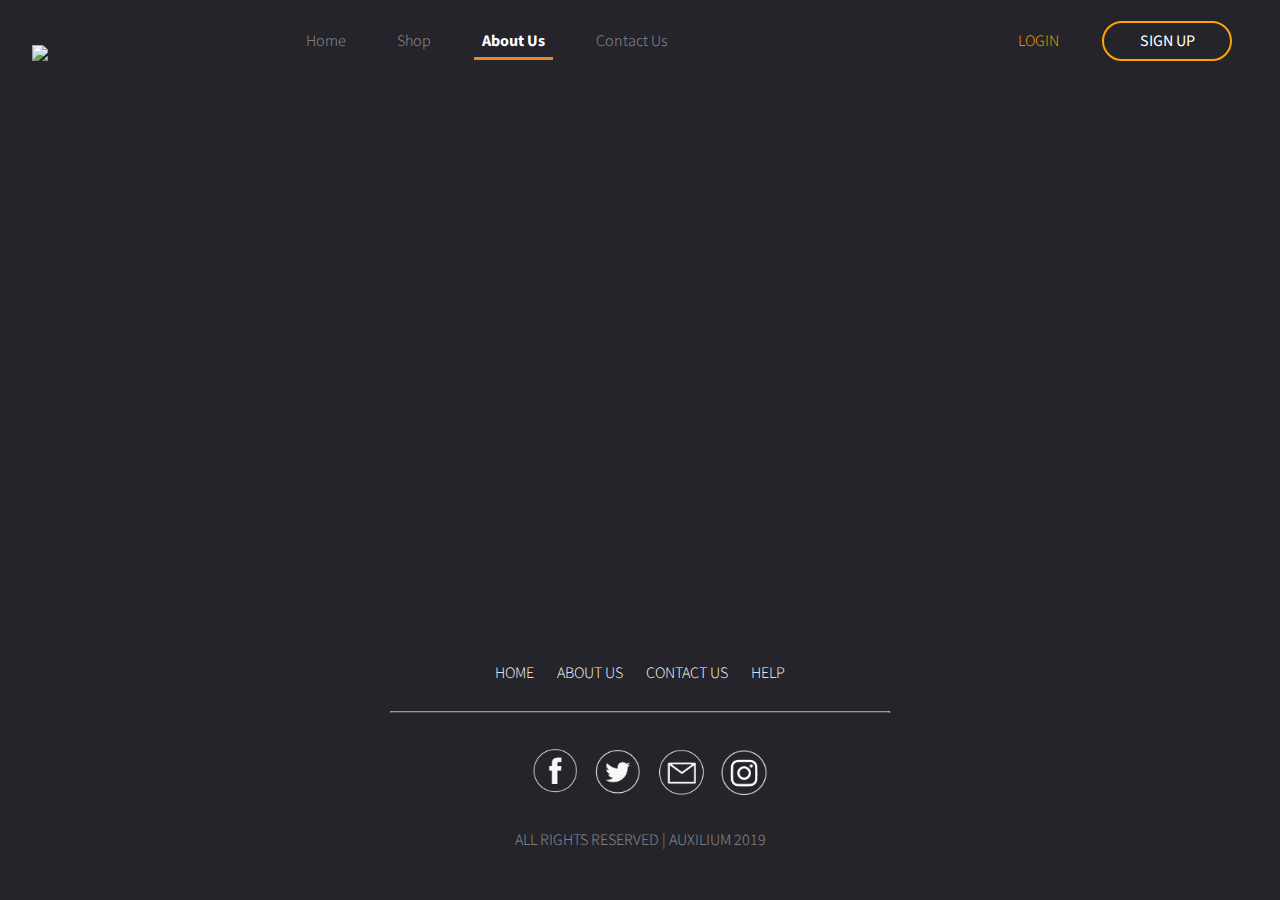
==== commit da2e54bd: "fixed mobile nav, now working on mobile" ====
--- a/about.html
+++ b/about.html
@@ -14,7 +14,7 @@
   <body class="is-preload">
 
     <!-- Header -->
-    <header id="header" class="alt" >
+    <header id="head" class="alt" >
       <img class="logo" src="./images/logo.png"></img>
     
     <header id="header" class="alt" style="justify-content: space-between;">
@@ -23,14 +23,13 @@
           <li><a href="index.html">Home</a></li>
           <li><a href="shop.html">Shop</a></li>
           <li class="current"><a href="about.html">About Us</a></li>
-          <li><a href="about.html">Contact Us</a></li>
+          <li><a href="contact.html">Contact Us</a></li>
         </ul>
       </nav>
       <nav id="nav">
         <ul>
           <li><a style="color: orange;" href="login.html">LOGIN</a></li>
           <a href="login.html" ><button class="btn btn-border btn-round color-3 material-design" data-color="#f6774f">SIGN UP</button></a>
-          <li><a href="elements.html">CART</a><img style=" width:15px;"src="./images/shopping-cart.png"></li>
         </ul>
       </nav>
     </header>
@@ -41,7 +40,7 @@
     
     <!-- Footer -->
       <section id ="contact" class="main style2" align="center">
-        <div id="foot">
+        <div id="foot" style="bottom:0;">
         <nav id="nav"> 
           <ul>
             <li><a href="index.html">HOME</a></li>
@@ -53,22 +52,22 @@
                <div class="jumbotron-social">
                     <ul class="ul-social" >
                       <li class="li-social-links">
-                        <a class="social" href="" target="_blank"><i class="fa fa-facebook" aria-hidden="true"></i></a>
+                        <a class="social" href="" target="_blank"><img src="images/facebook.png" style="width: 50px; margin-right: 5px;"class="fa fa-facebook" aria-hidden="true"></img></a>
                       </li>
                       <li class="li-social-links">
-                        <a class="social" href="" target="_blank"><i class="fa fa-twitter" aria-hidden="true"></i></a>
+                        <a class="social" href="" target="_blank"><img src="images/twitter.png" style="width: 50px; margin-right: 5px;"class="fa fa-twitter" aria-hidden="true"></img></a>
                       </li>
                       <li class="li-social-links">
-                        <a class="social" href="" target="_blank"><i class="fa fa-instagram" aria-hidden="true"></i></a>
+                        <a class="social" href="" target="_blank"><img src="images/email.png" style="width: 50px; margin-right: 4px;" class="fa fa-envelope-o" aria-hidden="true"></i></a>
                       </li>
                       <li class="li-social-links">
-                        <a class="social" href="" target="_blank"><i class="fa fa-envelope-o" aria-hidden="true"></i></a>
+                        <a class="social" href="" target="_blank"><img src="images/insta.png" style="width: 53px;"class="fa fa-instagram" aria-hidden="true"></img></a>
                       </li>
                     </ul>
                 </div>
                 </div>
                 </nav>
-            <p align="center" style="padding-top: 20px;">ALL RIGHTS RESERVED | AUXILIUM 2019</p>
+            <p align="center" style="padding-top: 10px;">ALL RIGHTS RESERVED | AUXILIUM 2019</p>
           </section>
           
 		<!-- Scripts -->
--- a/assets/css/main.css
+++ b/assets/css/main.css
@@ -3441,6 +3441,7 @@
 				font-weight: 900;
 			}
 
+
 			#header > .navPanelToggle:hover {
 				color: #ffffff;
 			}
@@ -3511,6 +3512,212 @@
 
 	}
 
+	#head {
+		-moz-align-items: center;
+		-webkit-align-items: center;
+		-ms-align-items: center;
+		align-items: center;
+		display: -moz-flex;
+		display: -webkit-flex;
+		display: -ms-flex;
+		display: flex;
+		background: #2e2e35;
+		box-shadow: 0px 0px 50px 0px rgba(0, 0, 0, 0.25);
+		color: rgba(255, 255, 255, 0.5);
+		cursor: default;
+		height: 5rem;
+		left: 0;
+		line-height: 4rem;
+		padding: 0 2rem;
+		position: fixed;
+		top: 0;
+		width: 100%;
+		z-index: 10001;
+	}
+
+		#head > .logo {
+			padding-top: 20px;
+				width: 320px;
+		}
+
+			#head > .logo:active {
+				background: none;
+
+			}
+
+			#head > .logo span {
+				
+		
+			}
+
+		#head .label {
+			display: none;
+		}
+
+		#head > nav {
+			font-size: 1rem;
+			height: auto;
+			line-height: 1;
+			margin: 0;
+		}
+
+			#head > nav > ul {
+				list-style: none;
+				margin-top: 30px;
+				padding: 0;
+			}
+
+				#head > nav > ul > li {
+					display: inline-block;
+					margin: 0 1rem;
+					padding: 0.65rem 0 0.5rem 0;
+					position: relative;
+					text-align: center;
+				}
+
+					#head > nav > ul > li.current {
+						border-bottom: 3px solid #eb8634;
+					}
+
+						#head > nav > ul > li.current a {
+							color: #ffffff;
+							font-weight: 700;
+						}
+
+					#head > nav > ul > li > a {
+						color: rgba(255, 255, 255, 0.5);
+						overflow: hidden;
+						padding: 0.25rem 0.5rem;
+						position: relative;
+						text-decoration: none;
+					}
+
+					#head > nav > ul > li > button {
+						border-radius: 40%;
+						color: white;
+						border-color: orange;
+					}
+
+						#head > nav > ul > li > a:hover, #header > nav > ul > li > a:active {
+							border-radius: 7px;
+							color: #ffffff;
+						}
+
+						#head > nav > ul > li > a:before {
+							margin-right: 0.5rem;
+						}
+
+					#head > nav > ul > li > ul {
+						display: none;
+					}
+
+					#header > nav > ul > li.active > a {
+						color: #ffffff;
+					}
+
+		
+		#head > .navPanelToggle {
+			-moz-transition: background-color 0.2s ease-in-out, color 0.2s ease-in-out, top 0.2s ease-in-out, right 0.2s ease-in-out;
+			-webkit-transition: background-color 0.2s ease-in-out, color 0.2s ease-in-out, top 0.2s ease-in-out, right 0.2s ease-in-out;
+			-ms-transition: background-color 0.2s ease-in-out, color 0.2s ease-in-out, top 0.2s ease-in-out, right 0.2s ease-in-out;
+			transition: background-color 0.2s ease-in-out, color 0.2s ease-in-out, top 0.2s ease-in-out, right 0.2s ease-in-out;
+			text-decoration: none;
+			color: rgba(255, 255, 255, 0.5);
+			display: none;
+			height: inherit;
+			line-height: inherit;
+			outline: 0;
+			padding: 0 1.5rem;
+			position: absolute;
+			right: 0;
+			top: 0;
+		}
+
+			#head > .navPanelToggle:before {
+				-moz-osx-font-smoothing: grayscale;
+				-webkit-font-smoothing: antialiased;
+				display: inline-block;
+				font-style: normal;
+				font-variant: normal;
+				text-rendering: auto;
+				line-height: 1;
+				text-transform: none !important;
+				font-family: 'Font Awesome 5 Free';
+				font-weight: 900;
+			}
+
+
+			#head > .navPanelToggle:hover {
+				color: #ffffff;
+			}
+
+			#head > .navPanelToggle:before {
+				content: '\f0c9';
+				float: right;
+				line-height: inherit;
+				margin: 0 0 0 0.625rem;
+			}
+
+		#head.reveal {
+			-moz-animation: reveal-header 0.5s ease;
+			-webkit-animation: reveal-header 0.5s ease;
+			-ms-animation: reveal-header 0.5s ease;
+			animation: reveal-header 0.5s ease;
+		}
+
+		#head.alt {
+			-moz-animation: none;
+			-webkit-animation: none;
+			-ms-animation: none;
+			animation: none;
+			background: none;
+			box-shadow: none;
+			height: 6rem;
+			line-height: 6rem;
+			position: absolute;
+		}
+
+			#head.alt > .logo {
+				padding-top: 10px;
+				width: 320px;
+				
+			}
+
+	@media screen and (max-width: 980px) {
+
+		#head {
+			height: 60px;
+			line-height: 55px;
+			padding: 0 1.25rem;
+		}
+
+			#head > .logo {
+				font-size: 1rem;
+			}
+
+			#head > nav {
+				display: none;
+			}
+
+			#head > .navPanelToggle {
+				display: block;
+			}
+
+				#head > .navPanelToggle span {
+					display: none;
+				}
+
+	}
+
+	@media screen and (max-width: 480px) {
+
+		#head {
+			min-width: 320px;
+		}
+
+	}
+
+
 /* Nav Panel */
 
 	#wrapper {
@@ -3530,7 +3737,7 @@
 		-ms-transition: -ms-transform 0.5s ease, box-shadow 0.5s ease, visibility 0.5s;
 		transition: transform 0.5s ease, box-shadow 0.5s ease, visibility 0.5s;
 		-webkit-overflow-scrolling: touch;
-		background-color: #5EA2C5;
+		background-color: orange;
 		box-shadow: none;
 		color: rgba(255, 255, 255, 0.5);
 		height: 100%;
@@ -4038,7 +4245,7 @@
 
 		.ul-social {
 		  text-align: center;
-		  padding-left: 0;
+		
 		  margin-bottom: 10px;
 		}
 
@@ -4050,7 +4257,7 @@
 		.social {
 		  font-size: 2em;
 		  color: white;
-		  padding: 10px;
+		  
 		}
 
 		i:hover, a:hover { 
@@ -4088,6 +4295,8 @@
 		  height: 40px;
 		  font-family: inherit;
 		  font-size: inherit;
+		  outline:none;
+
 		}
 
 		.btn.color-3 {
@@ -4098,6 +4307,12 @@
 		  background-color: transparent;
 		  border: 2px solid orange;
 		  color: white;
+		}
+
+		.btn-border.color-2 {
+		  background-color: transparent;
+		  color: white;
+		  background-image: linear-gradient(to top left, #FFBB32, #FF9432);
 		}
 
 		.btn-round {
@@ -4118,11 +4333,20 @@
 			font-size: 19px;
 		}
 
+		#foot {
+			position: absolute;
+
+  width: 100%;
+
+		}
+
 		#foot > nav {
 			font-size: 1rem;
 			height: auto;
 			line-height: 1;
 			margin: 0;
+
+
 		}
 
 			#foot > nav > ul {
@@ -4193,5 +4417,13 @@
     width: 500px;
 }
 
+.discover p {
+	color: white
+	text-align: center;
+	justify-content: center;
+
+}
+
+
 		
 				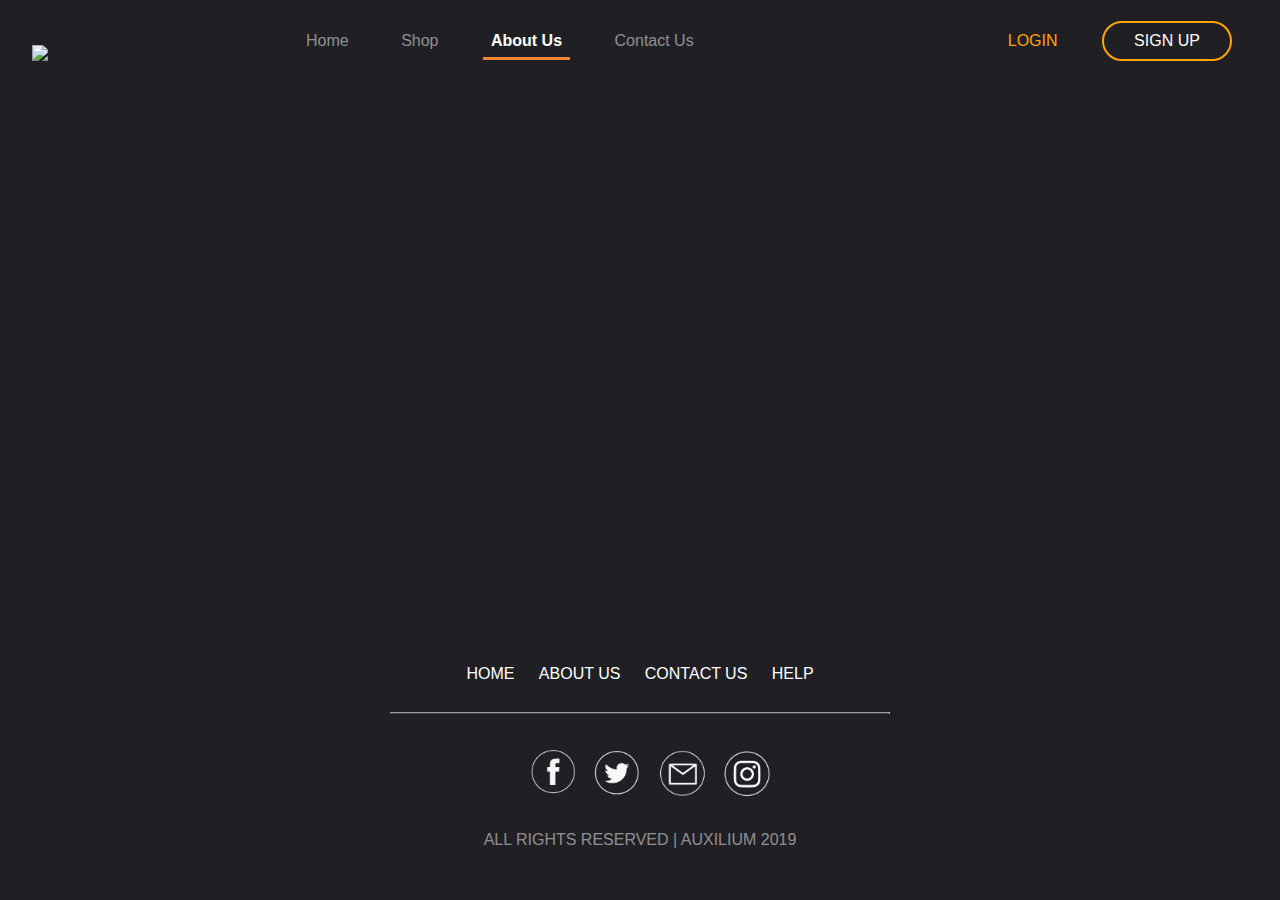
==== commit 7f5b8b7f: "c" ====
--- a/about.html
+++ b/about.html
@@ -1,22 +1,22 @@
 <!DOCTYPE HTML>
 <html>
-  <head>
-    <title>Auxilium </title>
-    <meta charset="utf-8" />
-    <meta name="viewport" content="width=device-width, initial-scale=1, user-scalable=no"/>
-    <meta name="description" content=""/>
-    <meta name="keywords" content=""/>
-    <link rel="shortcut icon" href="./images/logo copy.png"/>
-    <link rel="stylesheet" href="assets/css/main.css"/>
-    <link href="https://cdn.snipcart.com/themes/2.0/base/snipcart.min.css" type="text/css" rel="stylesheet"/>
-    <link rel="stylesheet" href="https://maxcdn.bootstrapcdn.com/font-awesome/4.7.0/css/font-awesome.min.css">
-  </head>
-  <body class="is-preload">
+<head>
+  <title>Auxilium </title>
+  <meta charset="utf-8" />
+  <meta name="viewport" content="width=device-width, initial-scale=1, user-scalable=no"/>
+  <meta name="description" content=""/>
+  <meta name="keywords" content=""/>
+  <link rel="shortcut icon" href="./images/logo copy.png"/>
+  <link rel="stylesheet" href="assets/css/main.css"/>
+  <link href="https://cdn.snipcart.com/themes/2.0/base/snipcart.min.css" type="text/css" rel="stylesheet"/>
+  <link rel="stylesheet" href="https://maxcdn.bootstrapcdn.com/font-awesome/4.7.0/css/font-awesome.min.css">
+</head>
+<body class="is-preload" style=" background: #1f1f24;">
 
-    <!-- Header -->
-    <header id="head" class="alt" >
-      <img class="logo" src="./images/logo.png"></img>
-    
+  <!-- Header -->
+  <header id="head" class="alt" >
+    <img class="logo" src="./images/logo.png"></img>
+
     <header id="header" class="alt" style="justify-content: space-between;">
       <nav id="nav"> 
         <ul style="margin-left: 250px;">
@@ -33,55 +33,52 @@
         </ul>
       </nav>
     </header>
-    </header>
+  </header>
 
-		<!-- Main -->
-    
-    
-    <!-- Footer -->
-      <section id ="contact" class="main style2" align="center">
-        <div id="foot" style="bottom:0;">
-        <nav id="nav"> 
-          <ul>
-            <li><a href="index.html">HOME</a></li>
-            <li><a href="about.html">ABOUT US</a></li>
-            <li><a href="">CONTACT US</a></li>
-            <li><a href="">HELP</a></li><hr>
-          </ul>
-            <div class="inner special medium">
-               <div class="jumbotron-social">
-                    <ul class="ul-social" >
-                      <li class="li-social-links">
-                        <a class="social" href="" target="_blank"><img src="images/facebook.png" style="width: 50px; margin-right: 5px;"class="fa fa-facebook" aria-hidden="true"></img></a>
-                      </li>
-                      <li class="li-social-links">
-                        <a class="social" href="" target="_blank"><img src="images/twitter.png" style="width: 50px; margin-right: 5px;"class="fa fa-twitter" aria-hidden="true"></img></a>
-                      </li>
-                      <li class="li-social-links">
-                        <a class="social" href="" target="_blank"><img src="images/email.png" style="width: 50px; margin-right: 4px;" class="fa fa-envelope-o" aria-hidden="true"></i></a>
-                      </li>
-                      <li class="li-social-links">
-                        <a class="social" href="" target="_blank"><img src="images/insta.png" style="width: 53px;"class="fa fa-instagram" aria-hidden="true"></img></a>
-                      </li>
-                    </ul>
-                </div>
-                </div>
-                </nav>
-            <p align="center" style="padding-top: 10px;">ALL RIGHTS RESERVED | AUXILIUM 2019</p>
-          </section>
-          
-		<!-- Scripts -->
-			<script src="assets/js/jquery.min.js"></script>
-			<script src="assets/js/jquery.dropotron.min.js"></script>
-			<script src="assets/js/jquery.scrollex.min.js"></script>
-			<script src="assets/js/jquery.scrolly.min.js"></script>
-			<script src="assets/js/browser.min.js"></script>
-			<script src="assets/js/breakpoints.min.js"></script>
-			<script src="assets/js/util.js"></script>
-			<script src="assets/js/main.js"></script>
-			<script src="https://cdn.snipcart.com/scripts/2.0/snipcart.js" id="snipcart" data-api-key="MDRjZmFkYTYtOGYxYy00YmFkLTliMDUtOTdiY2QyZjZlYjY4NjM3MDA5MjM0NzMwMjczNjc0"></script>
-		    <link href="https://cdn.snipcart.com/themes/2.0/base/snipcart.min.css" type="text/css" rel="stylesheet" />
+  <!-- Footer -->
+  <section id ="contact" class="main style2" align="center">
+    <div id="foot" style="bottom:0;">
+      <nav id="nav"> 
+        <ul>
+          <li><a href="index.html">HOME</a></li>
+          <li><a href="about.html">ABOUT US</a></li>
+          <li><a href="">CONTACT US</a></li>
+          <li><a href="">HELP</a></li><hr>
+        </ul>
+        <div class="inner special medium">
+          <div class="jumbotron-social">
+            <ul class="ul-social" >
+              <li class="li-social-links">
+                <a class="social" href="" target="_blank"><img src="images/facebook.png" style="width: 50px; margin-right: 5px;"class="fa fa-facebook" aria-hidden="true"></img></a>
+              </li>
+              <li class="li-social-links">
+                <a class="social" href="" target="_blank"><img src="images/twitter.png" style="width: 50px; margin-right: 5px;"class="fa fa-twitter" aria-hidden="true"></img></a>
+              </li>
+              <li class="li-social-links">
+                <a class="social" href="" target="_blank"><img src="images/email.png" style="width: 50px; margin-right: 4px;" class="fa fa-envelope-o" aria-hidden="true"></i></a>
+              </li>
+              <li class="li-social-links">
+                <a class="social" href="" target="_blank"><img src="images/insta.png" style="width: 53px;"class="fa fa-instagram" aria-hidden="true"></img></a>
+              </li>
+            </ul>
+          </div>
+        </div>
+      </nav>
+      <p align="center" style="padding-top: 10px;">ALL RIGHTS RESERVED | AUXILIUM 2019</p>
+    </section>
+
+    <!-- Scripts -->
+    <script src="assets/js/jquery.min.js"></script>
+    <script src="assets/js/jquery.dropotron.min.js"></script>
+    <script src="assets/js/jquery.scrollex.min.js"></script>
+    <script src="assets/js/jquery.scrolly.min.js"></script>
+    <script src="assets/js/browser.min.js"></script>
+    <script src="assets/js/breakpoints.min.js"></script>
+    <script src="assets/js/util.js"></script>
+    <script src="assets/js/main.js"></script>
+    <script src="https://cdn.snipcart.com/scripts/2.0/snipcart.js" id="snipcart" data-api-key="MDRjZmFkYTYtOGYxYy00YmFkLTliMDUtOTdiY2QyZjZlYjY4NjM3MDA5MjM0NzMwMjczNjc0"></script>
+    <link href="https://cdn.snipcart.com/themes/2.0/base/snipcart.min.css" type="text/css" rel="stylesheet" />
 
 
-	</body>
-</html>
+  </body>
+  </html>
--- a/assets/css/main.css
+++ b/assets/css/main.css
@@ -4423,6 +4423,234 @@
 	justify-content: center;
 
 }
+button { 
+  background-color: #e9b428; 
+  color: white; 
+  padding: 14px 20px; 
+  margin: 8px 0; 
+  border: none; 
+  cursor: pointer; 
+  width: 10%; 
+  text-decoration: none;
+  outline: none;
+  box-shadow: none;
+  border-radius: 25px;
+
+} 
+
+input[type=text], input[type=password] { 
+
+
+  border: 1px solid #525151; 
+  box-sizing: border-box;
+  border-color: none;
+  background-color: none; 
+  color: White; 
+  border-radius: 25px;
+ 
+
+} 
+
+placeholder{ 
+    color: Black; 
+} 
+
+
+
+
+/*///////////////////////////////////////////////////////// RECCOMENDATION SECTION PT 1//////////////////////////////////////////////////*/
+
+<html>
+<style>
+
+body {
+  padding: 20px;
+  font-family: sans-serif;
+
+}
+img {
+  width: 100%; /* need to overwrite inline dimensions */
+  height: auto;
+
+}
+
+h2 {
+  margin-bottom: .5em;
+}
+.grid-container2 {
+  display: grid;
+  grid-template-columns: repeat(auto-fill, minmax(300px, 1fr));
+  grid-gap: 10em;
+  border: 10px solid #eb8634; /* inner border color */
+  border-radius: 2.1em;
+  padding: 40px;
+  background-color: #25252a;
+  box-shadow: 0 0 0 .6em #25252a;
+}
+
+
+/* hover styles */
+.location-listing {
+  position: relative;
+}
+
+.location-image {
+  line-height: 0; /* space between top and bottom of grey space  */
+  overflow: hidden;
+}
+
+.location-image img {
+  filter: blur(0px);
+  transition: filter 0.3s ease-in;
+  transform: scale(1.1);
+}
+
+.location-title {
+  font-size: 1.5em;
+  font-weight: bold;
+  text-decoration: none;
+  z-index: 1;
+  position: absolute;
+  height: 100%;
+  width: 100%;
+  top: 0;
+  left: 0;
+  opacity: 0;
+  transition: opacity .5s;
+  background: rgba(235,154,52,0.4);
+  color: white; /* color of text after hover */
+  border-radius: 15px; /* curve of the hover box */
+  
+  /* position the text in t’ middle*/
+  display: flex;
+  align-items: center;
+  justify-content: center; /* text alignment */
+}
+
+.item-text {
+	font-weight: bold;
+	font-size: 2.5em;
+	display: flex;
+  	align-items: center;
+	justify-content: center; /* text alignment */
+	color: white;
+}
+
+.cent{
+
+	display: flex;
+  	align-items: center;
+	justify-content: center; /* text alignment */
+	color: white;
+	font-weight: bold;
+	border-radius: 10em;
+	border: 2px solid orange;
+
+	
+
+}
+
+.location-listing:hover .location-title {
+  opacity: 1;
+  color: white;
+}
+
+.location-listing:hover .cent {
+  opacity: 0;
+  transition: opacity .5s;
+  color: white;
+}
+
+
+.location-listing:hover .location-image img {
+  filter: blur(5px); /* control the blur of the background image */
+}
+
+/* for touch screen devices */
+@media (hover: none) { 
+  .location-title {
+    opacity: 1;
+  }
+  .location-image img {
+    filter: blur(2px);
+  }
+}
+
+
+</style>
+<body>
+
+/*///////////////////////////////////////////////////////////////////////////////////////////////////////////////////////////////////////*/
+
+
+
+
+/*///////////////////////////////////////////////////////// RECCOMENDATION SECTION PT 2//////////////////////////////////////////////////*/
+<html>
+<style>
+* {
+  box-sizing: border-box;
+}
+
+body {
+  margin: 0;
+  font-family: Arial;
+  background-color: #2e2e36;
+
+
+}
+
+.header {
+  text-align: center;
+  padding: 32px;
+}
+
+.row {
+  display: -ms-flexbox; /* IE10 */
+  display: flex;
+  -ms-flex-wrap: wrap; /* IE10 */
+  flex-wrap: wrap;
+  padding: 0 4px;
+
+}
+
+/* Create four equal columns that sits next to each other */
+.column {
+  -ms-flex: 25%; /* IE10 */
+  flex: 30%;
+  max-width: 39%;
+  padding: 0 100px;
+  box-shadow: 0 0 0 .2em #eb8634;
+
+
+}
+
+.column img {
+  margin-top: 8px; /* amoi */ 
+  vertical-align: middle;
+  width: 100%;
+}
+
+/* Responsive layout - makes a two column-layout instead of four columns */
+@media screen and (max-width: 800px) {
+  .column {
+    -ms-flex: 50%;
+    flex: 50%;
+    max-width: 50%;
+  }
+}
+
+/* Responsive layout - makes the two columns stack on top of each other instead of next to each other */
+@media screen and (max-width: 600px) {
+  .column {
+    -ms-flex: 100%;
+    flex: 100%;
+    max-width: 100%;
+  }
+}
+</style>
+<body>
+/*///////////////////////////////////////////////////////////////////////////////////////////////////////////////////////////////////////*/
 
 
 		
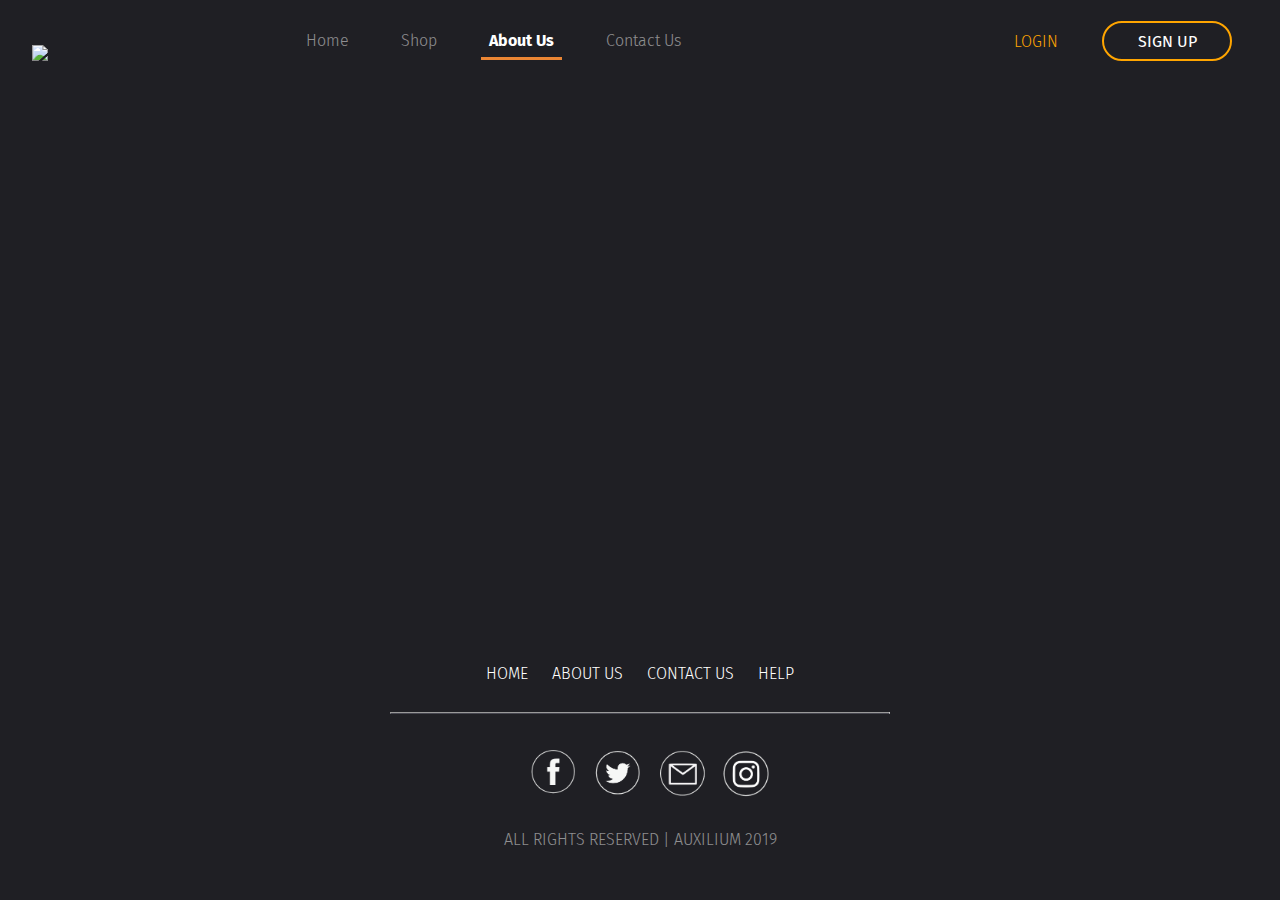
==== commit 9eea2fb9: "Add files via upload" ====
--- a/about.html
+++ b/about.html
@@ -10,6 +10,9 @@
   <link rel="stylesheet" href="assets/css/main.css"/>
   <link href="https://cdn.snipcart.com/themes/2.0/base/snipcart.min.css" type="text/css" rel="stylesheet"/>
   <link rel="stylesheet" href="https://maxcdn.bootstrapcdn.com/font-awesome/4.7.0/css/font-awesome.min.css">
+  <style>
+    @import url('https://fonts.googleapis.com/css?family=Fira+Sans:200,300,400,500,600,700&display=swap');
+    </style>
 </head>
 <body class="is-preload" style=" background: #1f1f24;">
 
--- a/assets/css/main.css
+++ b/assets/css/main.css
@@ -141,7 +141,7 @@
 	}
 
 	body, input, select, textarea {
-		font-family: "Source Sans Pro", Arial, Helvetica, sans-serif;
+		font-family: 'Fira Sans', sans-serif;	
 		font-weight: 300;
 		font-size: 1rem;
 		line-height: 1.65;
@@ -285,7 +285,7 @@
 	code {
 		background: transparent;
 		border: solid 1px rgba(110, 110, 122, 0.5);
-		font-family: "Courier New", monospace;
+		font-family: 'Fira Sans', sans-serif;	
 		font-size: 0.9rem;
 		margin: 0 0.25rem;
 		padding: 0.25rem 0.65rem;
@@ -293,7 +293,7 @@
 
 	pre {
 		-webkit-overflow-scrolling: touch;
-		font-family: "Courier New", monospace;
+		font-family: 'Fira Sans', sans-serif;	
 		font-size: 0.9rem;
 		margin: 0 0 2.75rem 0;
 	}
@@ -4272,7 +4272,7 @@
 			width: 90px;
 			text-decoration: none;
 			background: none;
-			font-family: inherit;
+			font-family: 'Fira Sans', sans-serif;	
 			font-size: inherit;
 		}
 
@@ -4293,7 +4293,7 @@
 		  text-transform: uppercase;
 		  width: 130px;
 		  height: 40px;
-		  font-family: inherit;
+		  font-family: 'Fira Sans', sans-serif;		  
 		  font-size: inherit;
 		  outline:none;
 
@@ -4465,7 +4465,7 @@
 
 body {
   padding: 20px;
-  font-family: sans-serif;
+  font-family: 'Fira Sans', sans-serif;	
 
 }
 img {
@@ -4594,7 +4594,7 @@
 
 body {
   margin: 0;
-  font-family: Arial;
+  font-family: 'Fira Sans', sans-serif;	
   background-color: #2e2e36;
 
 
@@ -4648,10 +4648,165 @@
     max-width: 100%;
   }
 }
-</style>
-<body>
+
 /*///////////////////////////////////////////////////////////////////////////////////////////////////////////////////////////////////////*/
 
 
-		
-				+/* ---------- SHOP - search bar ---------- */
+
+   .search-bar  {
+	position: relative;
+    margin-top: -60px;
+    left: 870px;
+	height: 40px;
+	width: 350px;
+	border-radius: 20px;
+	padding: 10px;
+   }
+   
+   .search-btn {
+	position: relative;
+	float: right;
+	top: -52px;
+	right: 4px;
+	width: 40px;
+	height: 40px;
+    border-radius: 50%;
+    background-image: linear-gradient(to left,#FFBB32, #FF9432);
+    display: inline-flex;
+    justify-content: center;
+    align-items: center;
+	cursor: pointer;
+   }
+   
+   .search-btn > i {
+    font-size: 30px;
+   }
+   
+   .search-txt {
+    float: left;
+    padding: 0;
+    color: #E6E6E6;
+    font-size: 16px;
+    transition: 0.4s;
+    line-height: 40px;
+    width: 0px;
+    font-weight: bold;
+   }  
+
+   ::-webkit-input-placeholder {
+	color: rgb(138, 138, 138);
+   }
+
+   /*---------- SHOP - products ----------*/
+
+   /*--- product filter ---*/
+   .product-filter {
+	display: flex;
+	margin-top: 60px;
+  }
+
+  .product-filter h1 {
+	left: 40%;
+	flex-grow: 1;
+  }
+
+  .sort {
+	display: flex;
+  }
+
+  .collection-sort {
+	display: flex;
+	margin-top: 140px;
+	padding-right: 40px;
+	flex-direction: column;
+  }
+  
+  i {
+	border: solid #FFB332;
+	border-width: 0 3px 3px 0;
+	margin-left: 10px;
+	display: inline-block;
+	padding: 4px;
+
+  }
+  
+  .right {
+	transform: rotate(-45deg);
+	-webkit-transform: rotate(-45deg);
+  }
+
+  .shop-icons {
+	top: 40px;
+	margin-left: 100px;
+	display: inline-block;
+  }
+
+  /*--- product cards ---*/
+
+   .products {
+	display: flex;
+  }
+
+  .background-box {
+	position: relative;
+	width: 980px;
+	height: 690px;
+	background: #34343C;
+	box-shadow: 0px 2px 6px 4px rgba(0, 0, 0, 0.2);
+	margin-left: 230px;
+	margin-top: -185px;
+	z-index: 1;
+  }
+
+  .product-box {
+	position: relative;
+	padding: 20px;
+	width: 220px;
+	height: 250px;
+	border-radius: 5%;
+	background: #E6E6E6;
+	box-shadow: 0px 4px 6px 6px rgba(17, 17, 17, 0.2);
+	margin-left: 322px;
+	margin-top: -360px;
+	z-index: 1;
+  }
+
+  .product-card {
+	position: relative;
+	padding: 3%;
+	color: #c9c9c9;
+	top: -310px;
+	left: -75px;
+	z-index: 2;
+  }
+
+  .product-image img {
+	position: relative;
+	margin-left: 350px;
+	margin-top: -320px;
+	max-width: 100%;
+	z-index: 3;
+  }
+
+  .product-info {
+	margin-left: 600px;
+	font-family: 'Fira Sans', sans-serif;
+	font-size: 15px;
+	margin-top: -210px;
+  }
+
+  .line-break {
+	width: 860px;
+	height: 4px;
+	margin-left: 290px;
+	margin-top: -405px;
+	border-bottom: 1px solid #636363;
+	position: absolute;
+	z-index: 2;
+  }
+
+  
+  
+
+  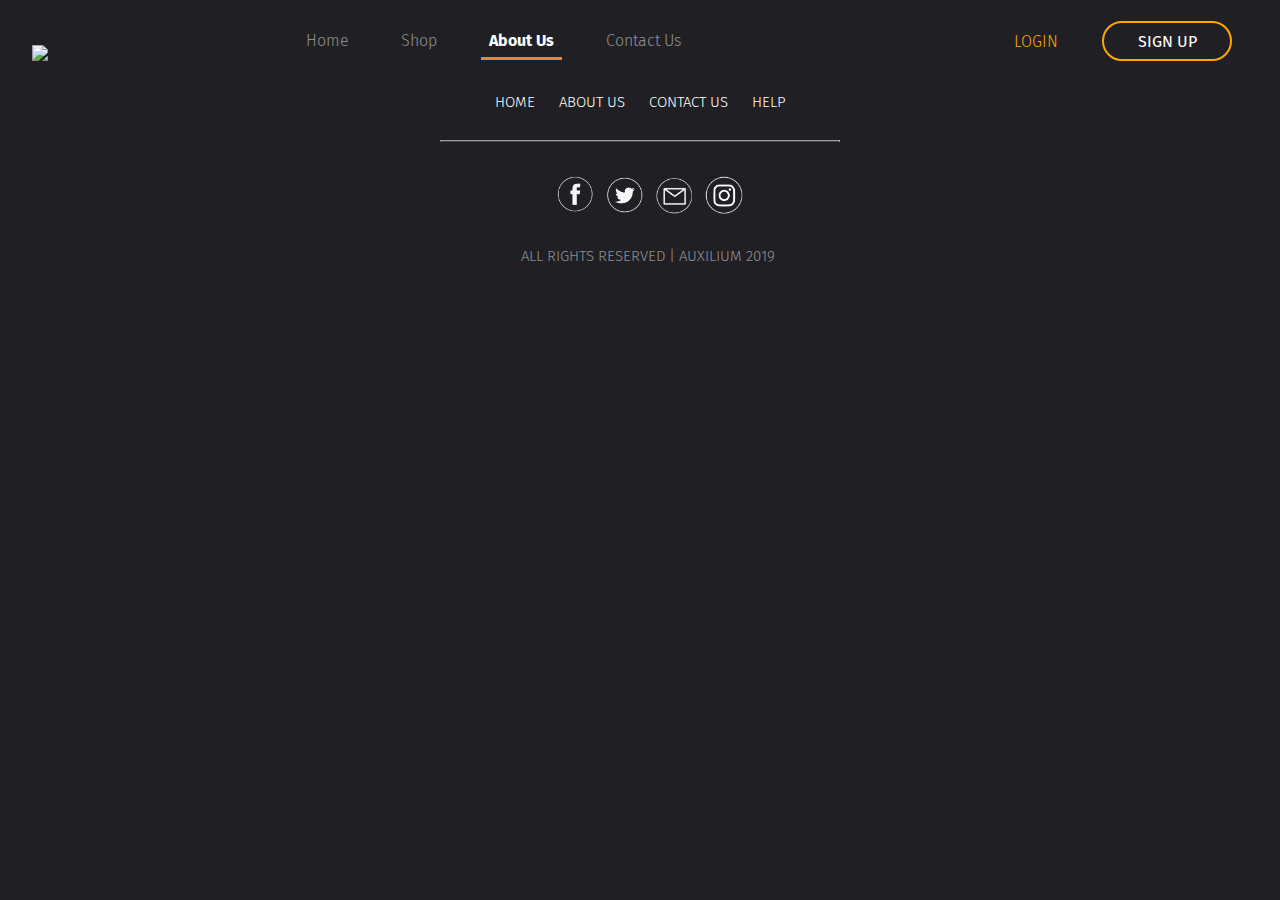
==== commit 80c507ef: "Merge branch 'Sprint-I' of https://github.com/jannat-g/Auxillium.github.io into Sprint-I" ====
--- a/about.html
+++ b/about.html
@@ -40,34 +40,34 @@
 
   <!-- Footer -->
   <section id ="contact" class="main style2" align="center">
-    <div id="foot" style="bottom:0;">
+    <div id="foot">
       <nav id="nav"> 
         <ul>
-          <li><a href="index.html">HOME</a></li>
-          <li><a href="about.html">ABOUT US</a></li>
-          <li><a href="">CONTACT US</a></li>
-          <li><a href="">HELP</a></li><hr>
+          <li><a style="font-size: 15px;" href="index.html">HOME</a></li>
+          <li><a style="font-size: 15px;" href="about.html">ABOUT US</a></li>
+          <li><a style="font-size: 15px;" href="">CONTACT US</a></li>
+          <li><a style="font-size: 15px;" href="">HELP</a></li><hr>
         </ul>
         <div class="inner special medium">
           <div class="jumbotron-social">
             <ul class="ul-social" >
               <li class="li-social-links">
-                <a class="social" href="" target="_blank"><img src="images/facebook.png" style="width: 50px; margin-right: 5px;"class="fa fa-facebook" aria-hidden="true"></img></a>
+                <a class="social" href="" target="_blank"><img src="images/facebook.png" style="width: 40px; "class="fa fa-facebook" aria-hidden="true"></img></a>
               </li>
               <li class="li-social-links">
-                <a class="social" href="" target="_blank"><img src="images/twitter.png" style="width: 50px; margin-right: 5px;"class="fa fa-twitter" aria-hidden="true"></img></a>
+                <a class="social" href="" target="_blank"><img src="images/twitter.png" style="width: 40px; "class="fa fa-twitter" aria-hidden="true"></img></a>
               </li>
               <li class="li-social-links">
-                <a class="social" href="" target="_blank"><img src="images/email.png" style="width: 50px; margin-right: 4px;" class="fa fa-envelope-o" aria-hidden="true"></i></a>
+                <a class="social" href="" target="_blank"><img src="images/email.png" style="width: 40px;" class="fa fa-envelope-o" aria-hidden="true"></i></a>
               </li>
               <li class="li-social-links">
-                <a class="social" href="" target="_blank"><img src="images/insta.png" style="width: 53px;"class="fa fa-instagram" aria-hidden="true"></img></a>
+                <a class="social" href="" target="_blank"><img src="images/insta.png" style="width: 43px;"class="fa fa-instagram" aria-hidden="true"></img></a>
               </li>
             </ul>
           </div>
         </div>
       </nav>
-      <p align="center" style="padding-top: 10px;">ALL RIGHTS RESERVED | AUXILIUM 2019</p>
+      <p align="center" style="padding-top: 10px; font-size: 15px; margin-left: 15px;">ALL RIGHTS RESERVED | AUXILIUM 2019</p>
     </section>
 
     <!-- Scripts -->
--- a/assets/css/main.css
+++ b/assets/css/main.css
@@ -4414,15 +4414,16 @@
     overflow: hidden;
     border-style: inset;
     border-width: 1px;
-    width: 500px;
+    width: 400px;
 }
 
 .discover p {
-	color: white
+	color: white;
 	text-align: center;
 	justify-content: center;
 
 }
+
 button { 
   background-color: #e9b428; 
   color: white; 
@@ -4437,6 +4438,44 @@
   border-radius: 25px;
 
 } 
+#button-2 { 
+	background: linear-gradient(to left,#FFBB32, #FF9432);
+	color: white; 
+	font-family:'Fira Sans', sans-serif;
+	font-size: 12px; 
+	font-weight: 500; 
+	letter-spacing: 0.3px;
+	padding: 14px 20px; 
+	margin: 8px 0; 
+	border: none; 
+	cursor: pointer; 
+	width: 10%; 
+	text-decoration: none;
+	outline: none;
+	box-shadow: none;
+	border-radius: 25px;
+  
+  } 
+
+
+.button-2 { 
+	background: linear-gradient(to left,#FFBB32, #FF9432);
+	color: white; 
+	font-family:'Fira Sans', sans-serif;
+	font-size: 12px; 
+	font-weight: 500; 
+	letter-spacing: 0.3px;
+	padding: 14px 20px; 
+	margin: 8px 0; 
+	border: none; 
+	cursor: pointer; 
+	width: 10%; 
+	text-decoration: none;
+	outline: none;
+	box-shadow: none;
+	border-radius: 25px;
+  
+  } 
 
 input[type=text], input[type=password] { 
 
@@ -4451,7 +4490,7 @@
 
 } 
 
-placeholder{ 
+.placeholder{ 
     color: Black; 
 } 
 
@@ -4466,8 +4505,8 @@
 body {
   padding: 20px;
   font-family: 'Fira Sans', sans-serif;	
-
 }
+
 img {
   width: 100%; /* need to overwrite inline dimensions */
   height: auto;
@@ -4686,12 +4725,12 @@
    .search-txt {
     float: left;
     padding: 0;
-    color: #E6E6E6;
+    color: rgb(143, 143, 143);
     font-size: 16px;
     transition: 0.4s;
     line-height: 40px;
     width: 0px;
-    font-weight: bold;
+    font-weight: 300;
    }  
 
    ::-webkit-input-placeholder {
@@ -4717,12 +4756,12 @@
 
   .collection-sort {
 	display: flex;
-	margin-top: 140px;
+	margin-top: 20px;
 	padding-right: 40px;
 	flex-direction: column;
   }
   
-  i {
+  .arrow {
 	border: solid #FFB332;
 	border-width: 0 3px 3px 0;
 	margin-left: 10px;
@@ -4737,9 +4776,18 @@
   }
 
   .shop-icons {
-	top: 40px;
-	margin-left: 100px;
-	display: inline-block;
+	margin-top: 10px;
+	margin-bottom: 0px;
+	margin-left: 160px;
+	width: 30px;
+	display: inline-flex;
+	cursor: pointer;
+  }
+
+  .title {
+	color: white;
+	font-size: 16px;
+	
   }
 
   /*--- product cards ---*/
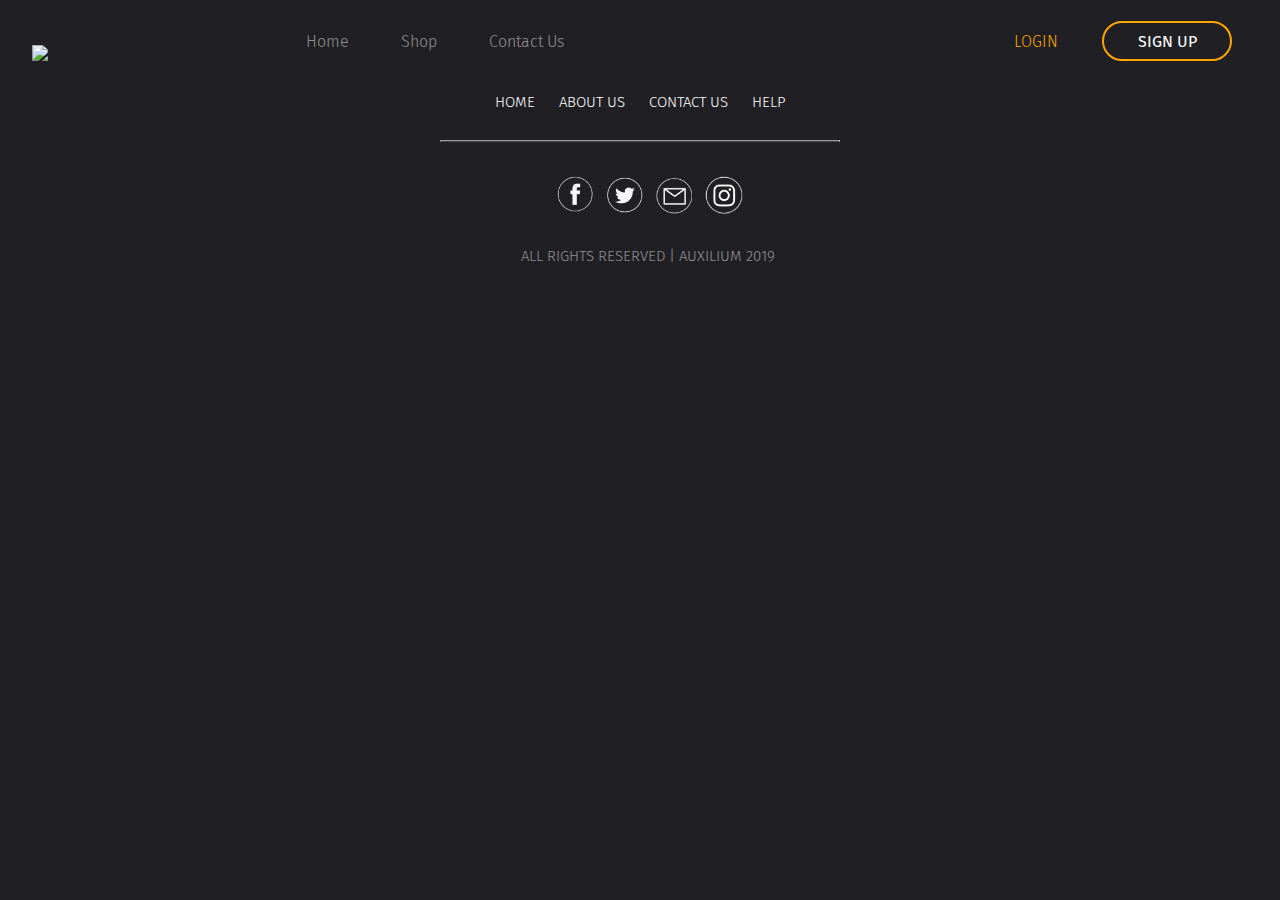
==== commit 21dfca3f: "Merge pull request #3 from jannat-g/Sprint-I" ====
--- a/about.html
+++ b/about.html
@@ -25,7 +25,6 @@
         <ul style="margin-left: 250px;">
           <li><a href="index.html">Home</a></li>
           <li><a href="shop.html">Shop</a></li>
-          <li class="current"><a href="about.html">About Us</a></li>
           <li><a href="contact.html">Contact Us</a></li>
         </ul>
       </nav>
--- a/assets/css/main.css
+++ b/assets/css/main.css
@@ -27,7 +27,8 @@
 
 article, aside, details, figcaption, figure,
 footer, header, hgroup, menu, nav, section {
-	display: block;}
+	display: block;
+}
 
 body {
 	line-height: 1;
@@ -2353,7 +2354,7 @@
 	input[type="radio"] + label:before {
 		border-radius: 100%;
 	}
-
+/*
 	::-webkit-input-placeholder {
 		color: rgba(255, 255, 255, 0.5) !important;
 		opacity: 1.0;
@@ -2373,6 +2374,7 @@
 		color: rgba(255, 255, 255, 0.5) !important;
 		opacity: 1.0;
 	}
+	*/
 
 /* Icon */
 
@@ -4421,6 +4423,7 @@
 	color: white;
 	text-align: center;
 	justify-content: center;
+	
 
 }
 
@@ -4431,7 +4434,7 @@
   margin: 8px 0; 
   border: none; 
   cursor: pointer; 
-  width: 10%; 
+ 
   text-decoration: none;
   outline: none;
   box-shadow: none;
@@ -4445,6 +4448,8 @@
 	font-size: 12px; 
 	font-weight: 500; 
 	letter-spacing: 0.3px;
+	height: 40px;
+	width: 80px;
 	padding: 14px 20px; 
 	margin: 8px 0; 
 	border: none; 
@@ -4465,6 +4470,8 @@
 	font-size: 12px; 
 	font-weight: 500; 
 	letter-spacing: 0.3px;
+	height: 40px;
+	width: 80px;
 	padding: 14px 20px; 
 	margin: 8px 0; 
 	border: none; 
@@ -4480,7 +4487,7 @@
 input[type=text], input[type=password] { 
 
 
-  border: 1px solid #525151; 
+  border: 1px solid white; 
   box-sizing: border-box;
   border-color: none;
   background-color: none; 
@@ -4490,12 +4497,13 @@
 
 } 
 
-.placeholder{ 
-    color: Black; 
-} 
-
-
-
+<<<<<<< HEAD
+=======
+
+
+
+
+>>>>>>> master
 
 /*///////////////////////////////////////////////////////// RECCOMENDATION SECTION PT 1//////////////////////////////////////////////////*/
 
@@ -4696,7 +4704,7 @@
    .search-bar  {
 	position: relative;
     margin-top: -60px;
-    left: 870px;
+ 
 	height: 40px;
 	width: 350px;
 	border-radius: 20px;
@@ -4732,11 +4740,11 @@
     width: 0px;
     font-weight: 300;
    }  
-
+/*
    ::-webkit-input-placeholder {
 	color: rgb(138, 138, 138);
    }
-
+*/
    /*---------- SHOP - products ----------*/
 
    /*--- product filter ---*/
@@ -4808,7 +4816,7 @@
   }
 
   .product-box {
-	position: relative;
+
 	padding: 20px;
 	width: 220px;
 	height: 250px;
@@ -4841,7 +4849,7 @@
 	margin-left: 600px;
 	font-family: 'Fira Sans', sans-serif;
 	font-size: 15px;
-	margin-top: -210px;
+	margin-top: -230px;
   }
 
   .line-break {
@@ -4854,6 +4862,71 @@
 	z-index: 2;
   }
 
+  /* Quanity btn */
+
+  #qtyfrm {
+	width: 300px;
+	margin: 0 auto;
+	text-align: center;
+	padding-top: 50px;
+  }
+  
+  .value-button {
+	display: inline-block;
+	font-family: Impact, Haettenschweiler, 'Arial Narrow Bold', sans-serif;
+	margin-top: 9px;
+	width: 24px;
+	height: 2px;
+	text-align: center;
+	font-size: 16px;
+	vertical-align: middle;
+	padding: 0px 0px 24px 0px;
+	color: black;
+	background: #E6E6E6;
+	-webkit-touch-callout: none;
+	-webkit-user-select: none;
+	-khtml-user-select: none;
+	-moz-user-select: none;
+	-ms-user-select: none;
+	user-select: none;
+  }
+  
+  .value-button:hover {
+	cursor: pointer;
+	background: #FFD456;
+  }
+  
+  form #decrease {
+	margin-right: 4px;
+	border-radius: 50%;
+  }
+  
+  form #increase {
+	margin-left: 4px;
+	border-radius: 50%;
+  }
+  
+  form #input-wrap {
+	margin: 0px;
+	padding: 0px;
+  }
+  
+  input#qty {
+	text-align: center;
+	font-weight: 500;
+	color: white;
+	background: transparent;
+	border: none;
+	margin: 0px;
+	width: 40px;
+	height: 40px;
+  }
+  
+  input[type=number]::-webkit-inner-spin-button,
+  input[type=number]::-webkit-outer-spin-button {
+	  -webkit-appearance: none;
+	  margin: 0;
+  }
   
   
 
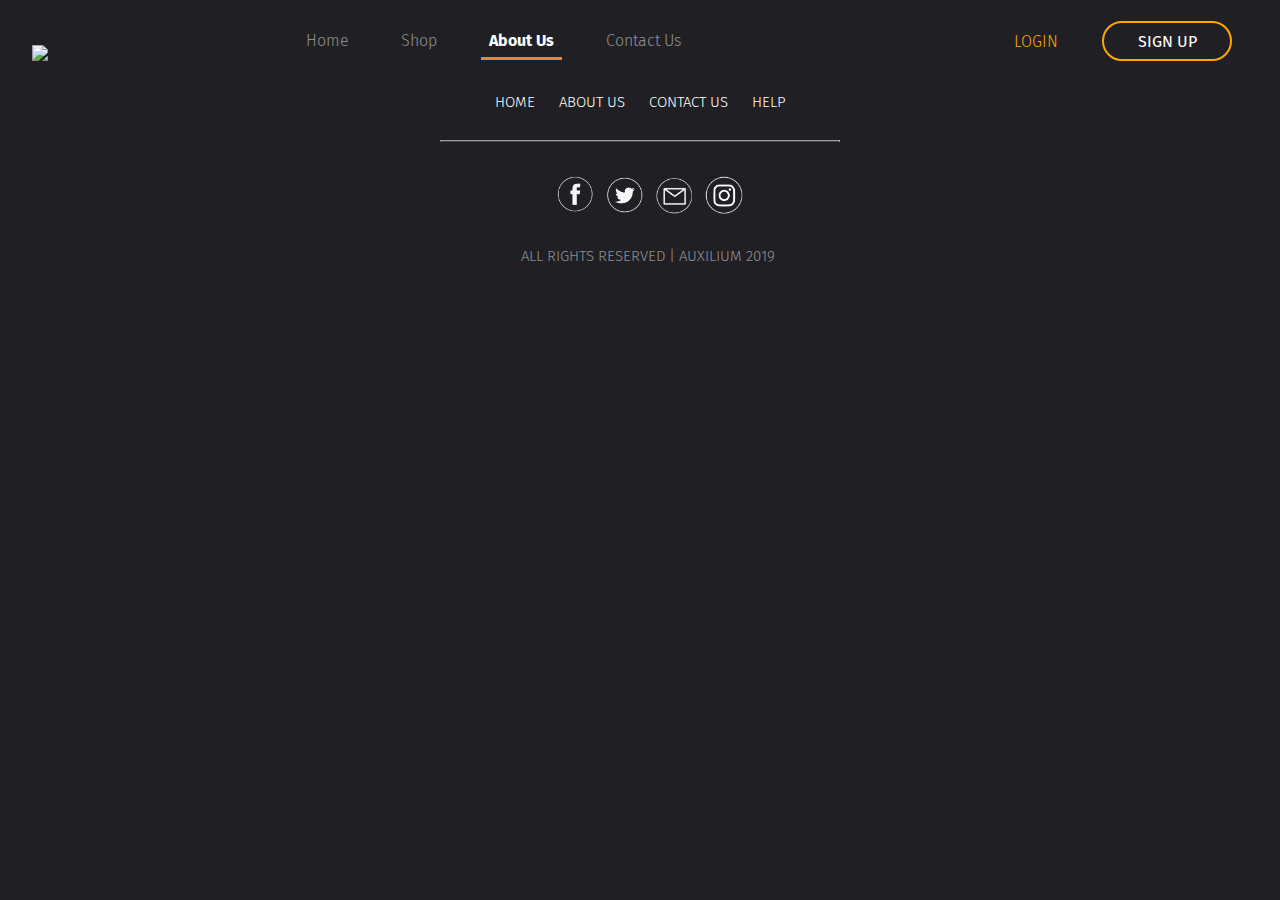
==== commit 97ceb05b: "Revert "Sprint i"" ====
--- a/about.html
+++ b/about.html
@@ -25,6 +25,7 @@
         <ul style="margin-left: 250px;">
           <li><a href="index.html">Home</a></li>
           <li><a href="shop.html">Shop</a></li>
+          <li class="current"><a href="about.html">About Us</a></li>
           <li><a href="contact.html">Contact Us</a></li>
         </ul>
       </nav>
--- a/assets/css/main.css
+++ b/assets/css/main.css
@@ -27,8 +27,7 @@
 
 article, aside, details, figcaption, figure,
 footer, header, hgroup, menu, nav, section {
-	display: block;
-}
+	display: block;}
 
 body {
 	line-height: 1;
@@ -2354,7 +2353,7 @@
 	input[type="radio"] + label:before {
 		border-radius: 100%;
 	}
-/*
+
 	::-webkit-input-placeholder {
 		color: rgba(255, 255, 255, 0.5) !important;
 		opacity: 1.0;
@@ -2374,7 +2373,6 @@
 		color: rgba(255, 255, 255, 0.5) !important;
 		opacity: 1.0;
 	}
-	*/
 
 /* Icon */
 
@@ -4434,7 +4432,7 @@
   margin: 8px 0; 
   border: none; 
   cursor: pointer; 
- 
+  width: 10%; 
   text-decoration: none;
   outline: none;
   box-shadow: none;
@@ -4487,7 +4485,7 @@
 input[type=text], input[type=password] { 
 
 
-  border: 1px solid white; 
+  border: 1px solid #525151; 
   box-sizing: border-box;
   border-color: none;
   background-color: none; 
@@ -4497,13 +4495,10 @@
 
 } 
 
-<<<<<<< HEAD
-=======
-
-
-
-
->>>>>>> master
+
+
+
+
 
 /*///////////////////////////////////////////////////////// RECCOMENDATION SECTION PT 1//////////////////////////////////////////////////*/
 
@@ -4704,7 +4699,7 @@
    .search-bar  {
 	position: relative;
     margin-top: -60px;
- 
+    left: 870px;
 	height: 40px;
 	width: 350px;
 	border-radius: 20px;
@@ -4740,11 +4735,11 @@
     width: 0px;
     font-weight: 300;
    }  
-/*
+
    ::-webkit-input-placeholder {
 	color: rgb(138, 138, 138);
    }
-*/
+
    /*---------- SHOP - products ----------*/
 
    /*--- product filter ---*/
@@ -4816,7 +4811,7 @@
   }
 
   .product-box {
-
+	position: relative;
 	padding: 20px;
 	width: 220px;
 	height: 250px;
@@ -4864,7 +4859,7 @@
 
   /* Quanity btn */
 
-  #qtyfrm {
+  form {
 	width: 300px;
 	margin: 0 auto;
 	text-align: center;
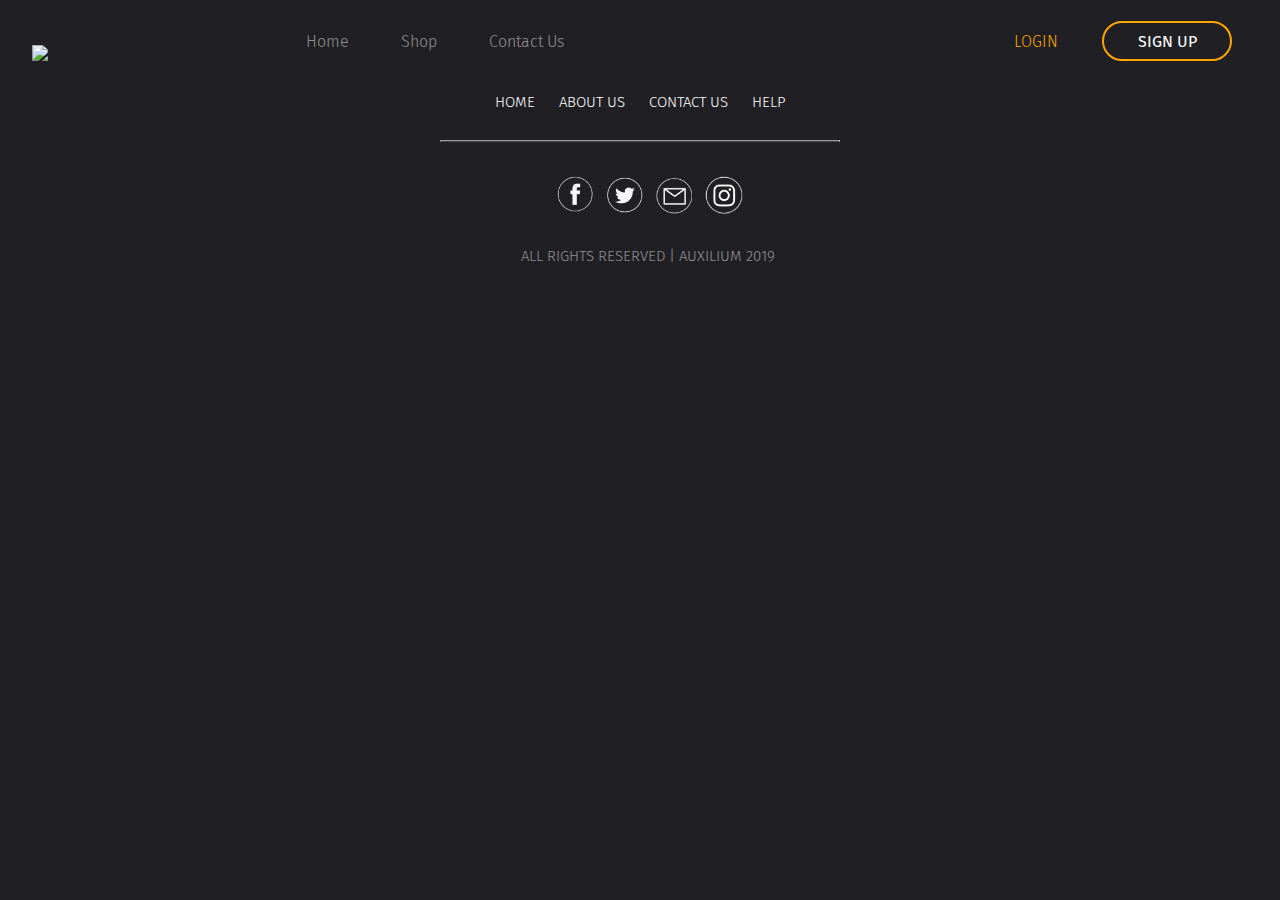
==== commit 47913698: "Revert "Revert "Sprint i""" ====
--- a/about.html
+++ b/about.html
@@ -25,7 +25,6 @@
         <ul style="margin-left: 250px;">
           <li><a href="index.html">Home</a></li>
           <li><a href="shop.html">Shop</a></li>
-          <li class="current"><a href="about.html">About Us</a></li>
           <li><a href="contact.html">Contact Us</a></li>
         </ul>
       </nav>
--- a/assets/css/main.css
+++ b/assets/css/main.css
@@ -27,7 +27,8 @@
 
 article, aside, details, figcaption, figure,
 footer, header, hgroup, menu, nav, section {
-	display: block;}
+	display: block;
+}
 
 body {
 	line-height: 1;
@@ -2353,7 +2354,7 @@
 	input[type="radio"] + label:before {
 		border-radius: 100%;
 	}
-
+/*
 	::-webkit-input-placeholder {
 		color: rgba(255, 255, 255, 0.5) !important;
 		opacity: 1.0;
@@ -2373,6 +2374,7 @@
 		color: rgba(255, 255, 255, 0.5) !important;
 		opacity: 1.0;
 	}
+	*/
 
 /* Icon */
 
@@ -4432,7 +4434,7 @@
   margin: 8px 0; 
   border: none; 
   cursor: pointer; 
-  width: 10%; 
+ 
   text-decoration: none;
   outline: none;
   box-shadow: none;
@@ -4485,7 +4487,7 @@
 input[type=text], input[type=password] { 
 
 
-  border: 1px solid #525151; 
+  border: 1px solid white; 
   box-sizing: border-box;
   border-color: none;
   background-color: none; 
@@ -4495,10 +4497,13 @@
 
 } 
 
-
-
-
-
+<<<<<<< HEAD
+=======
+
+
+
+
+>>>>>>> master
 
 /*///////////////////////////////////////////////////////// RECCOMENDATION SECTION PT 1//////////////////////////////////////////////////*/
 
@@ -4699,7 +4704,7 @@
    .search-bar  {
 	position: relative;
     margin-top: -60px;
-    left: 870px;
+ 
 	height: 40px;
 	width: 350px;
 	border-radius: 20px;
@@ -4735,11 +4740,11 @@
     width: 0px;
     font-weight: 300;
    }  
-
+/*
    ::-webkit-input-placeholder {
 	color: rgb(138, 138, 138);
    }
-
+*/
    /*---------- SHOP - products ----------*/
 
    /*--- product filter ---*/
@@ -4811,7 +4816,7 @@
   }
 
   .product-box {
-	position: relative;
+
 	padding: 20px;
 	width: 220px;
 	height: 250px;
@@ -4859,7 +4864,7 @@
 
   /* Quanity btn */
 
-  form {
+  #qtyfrm {
 	width: 300px;
 	margin: 0 auto;
 	text-align: center;
